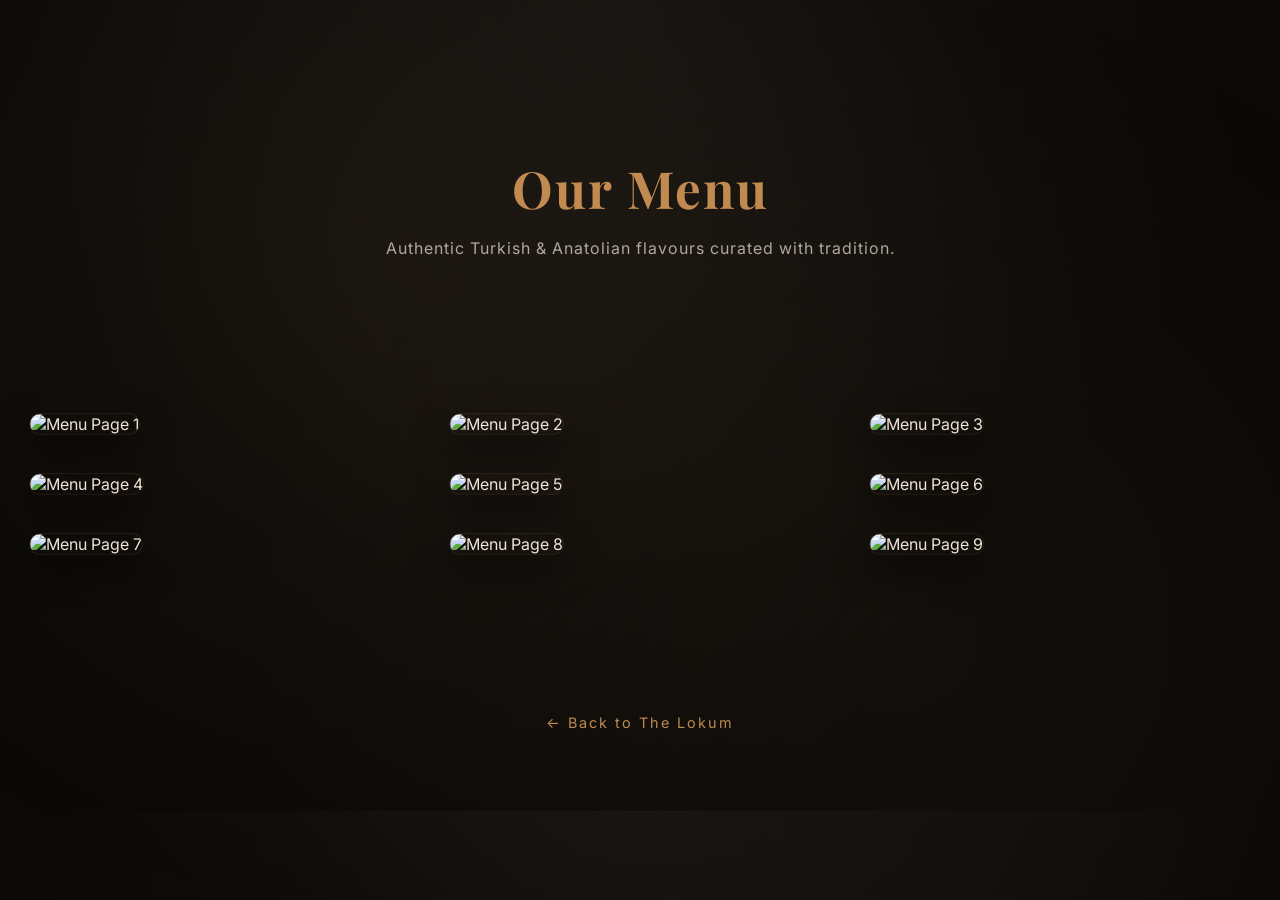
==== menu.html @ 037f8826 "Add files via upload" ====
<!DOCTYPE html>
<html lang="en">
<head>
<meta charset="UTF-8">
<meta name="viewport" content="width=device-width, initial-scale=1.0">
<title>Menu – The Lokum</title>

<link href="https://fonts.googleapis.com/css2?family=Playfair+Display:wght@500;700&family=Inter:wght@300;400;500&display=swap" rel="stylesheet">

<style>

body {
  margin: 0;
  font-family: 'Inter', sans-serif;
  background: radial-gradient(circle at top, #141210 0%, #0a0908 60%);
  color: #efe4d8;
  overflow-x: hidden;
}

/* Floating Background Texture */
.floating-bg {
  position: fixed;
  top: 0;
  left: 0;
  width: 100%;
  height: 100%;
  background: radial-gradient(circle at 30% 30%, rgba(192,138,80,0.08), transparent 60%),
              radial-gradient(circle at 70% 70%, rgba(192,138,80,0.05), transparent 60%);
  animation: floatBg 20s infinite alternate ease-in-out;
  z-index: -1;
}

@keyframes floatBg {
  from { transform: translateY(0px); }
  to { transform: translateY(-40px); }
}

/* Hero */
.menu-hero {
  text-align: center;
  padding: 120px 20px 60px;
}

.menu-hero h1 {
  font-family: 'Playfair Display', serif;
  font-size: 3.2rem;
  color: #c08a50;
  letter-spacing: 2px;
  margin-bottom: 10px;
}

.menu-hero p {
  color: rgba(239,228,216,0.7);
  letter-spacing: 1px;
}

/* Gallery */
.menu-gallery {
  max-width: 1300px;
  margin: 80px auto;
  padding: 0 30px;
  display: grid;
  grid-template-columns: repeat(3, 1fr);
  gap: 40px;
}

.menu-item {
  opacity: 0;
  transform: translateY(40px);
  transition: all 0.8s ease;
}

.menu-item.show {
  opacity: 1;
  transform: translateY(0);
}

.menu-item img {
  width: 100%;
  border-radius: 22px;
  box-shadow:
    0 15px 35px rgba(0,0,0,0.6),
    0 0 0 1px rgba(192,138,80,0.15);
  transition: all 0.5s ease;
  cursor: pointer;
}

.menu-item img:hover {
  transform: translateY(-10px) scale(1.04);
  box-shadow:
    0 30px 70px rgba(0,0,0,0.8),
    0 0 25px rgba(192,138,80,0.3);
}

/* Modal Viewer */
.modal {
  display: none;
  position: fixed;
  z-index: 999;
  padding-top: 60px;
  left: 0;
  top: 0;
  width: 100%;
  height: 100%;
  background-color: rgba(0,0,0,0.95);
}

.modal-content {
  margin: auto;
  display: block;
  max-width: 90%;
  max-height: 85vh;
  border-radius: 20px;
}

.close {
  position: absolute;
  top: 20px;
  right: 40px;
  color: #c08a50;
  font-size: 40px;
  cursor: pointer;
}

/* Back Button */
.back-btn {
  display: inline-block;
  margin: 80px 0;
  color: #c08a50;
  text-decoration: none;
  letter-spacing: 2px;
  font-size: 0.9rem;
  transition: 0.3s ease;
}

.back-btn:hover {
  letter-spacing: 4px;
  color: #fff;
}

/* Responsive */
@media (max-width: 1000px) {
  .menu-gallery {
    grid-template-columns: repeat(2, 1fr);
  }
}

@media (max-width: 600px) {
  .menu-gallery {
    grid-template-columns: 1fr;
  }

  .menu-hero h1 {
    font-size: 2.3rem;
  }
}

</style>
</head>

<body>

<div class="floating-bg"></div>

<div class="menu-hero">
  <h1>Our Menu</h1>
  <p>Authentic Turkish & Anatolian flavours curated with tradition.</p>
</div>

<div class="menu-gallery">

  <div class="menu-item"><img src="The Lokum Menu (2)/1.png" alt="Menu Page 1"></div>
  <div class="menu-item"><img src="The Lokum Menu (2)/2.png" alt="Menu Page 2"></div>
  <div class="menu-item"><img src="The Lokum Menu (2)/3.png" alt="Menu Page 3"></div>
  <div class="menu-item"><img src="The Lokum Menu (2)/4.png" alt="Menu Page 4"></div>
  <div class="menu-item"><img src="The Lokum Menu (2)/5.png" alt="Menu Page 5"></div>
  <div class="menu-item"><img src="The Lokum Menu (2)/6.png" alt="Menu Page 6"></div>
  <div class="menu-item"><img src="The Lokum Menu (2)/7.png" alt="Menu Page 7"></div>
  <div class="menu-item"><img src="The Lokum Menu (2)/8.png" alt="Menu Page 8"></div>
  <div class="menu-item"><img src="The Lokum Menu (2)/9.png" alt="Menu Page 9"></div>

</div>

<div style="text-align:center;">
  <a href="index.html" class="back-btn">← Back to The Lokum</a>
</div>

<!-- Modal -->
<div id="imageModal" class="modal">
  <span class="close">&times;</span>
  <img class="modal-content" id="modalImg">
</div>

<script>

// Fade in on scroll
const items = document.querySelectorAll('.menu-item');

const observer = new IntersectionObserver(entries => {
  entries.forEach(entry => {
    if (entry.isIntersecting) {
      entry.target.classList.add('show');
    }
  });
}, { threshold: 0.2 });

items.forEach(item => observer.observe(item));

// Image Modal Viewer
const modal = document.getElementById("imageModal");
const modalImg = document.getElementById("modalImg");
const closeBtn = document.querySelector(".close");

document.querySelectorAll(".menu-item img").forEach(img => {
  img.onclick = function() {
    modal.style.display = "block";
    modalImg.src = this.src;
  }
});

closeBtn.onclick = function() {
  modal.style.display = "none";
};

modal.onclick = function() {
  modal.style.display = "none";
};

</script>

</body>
</html>
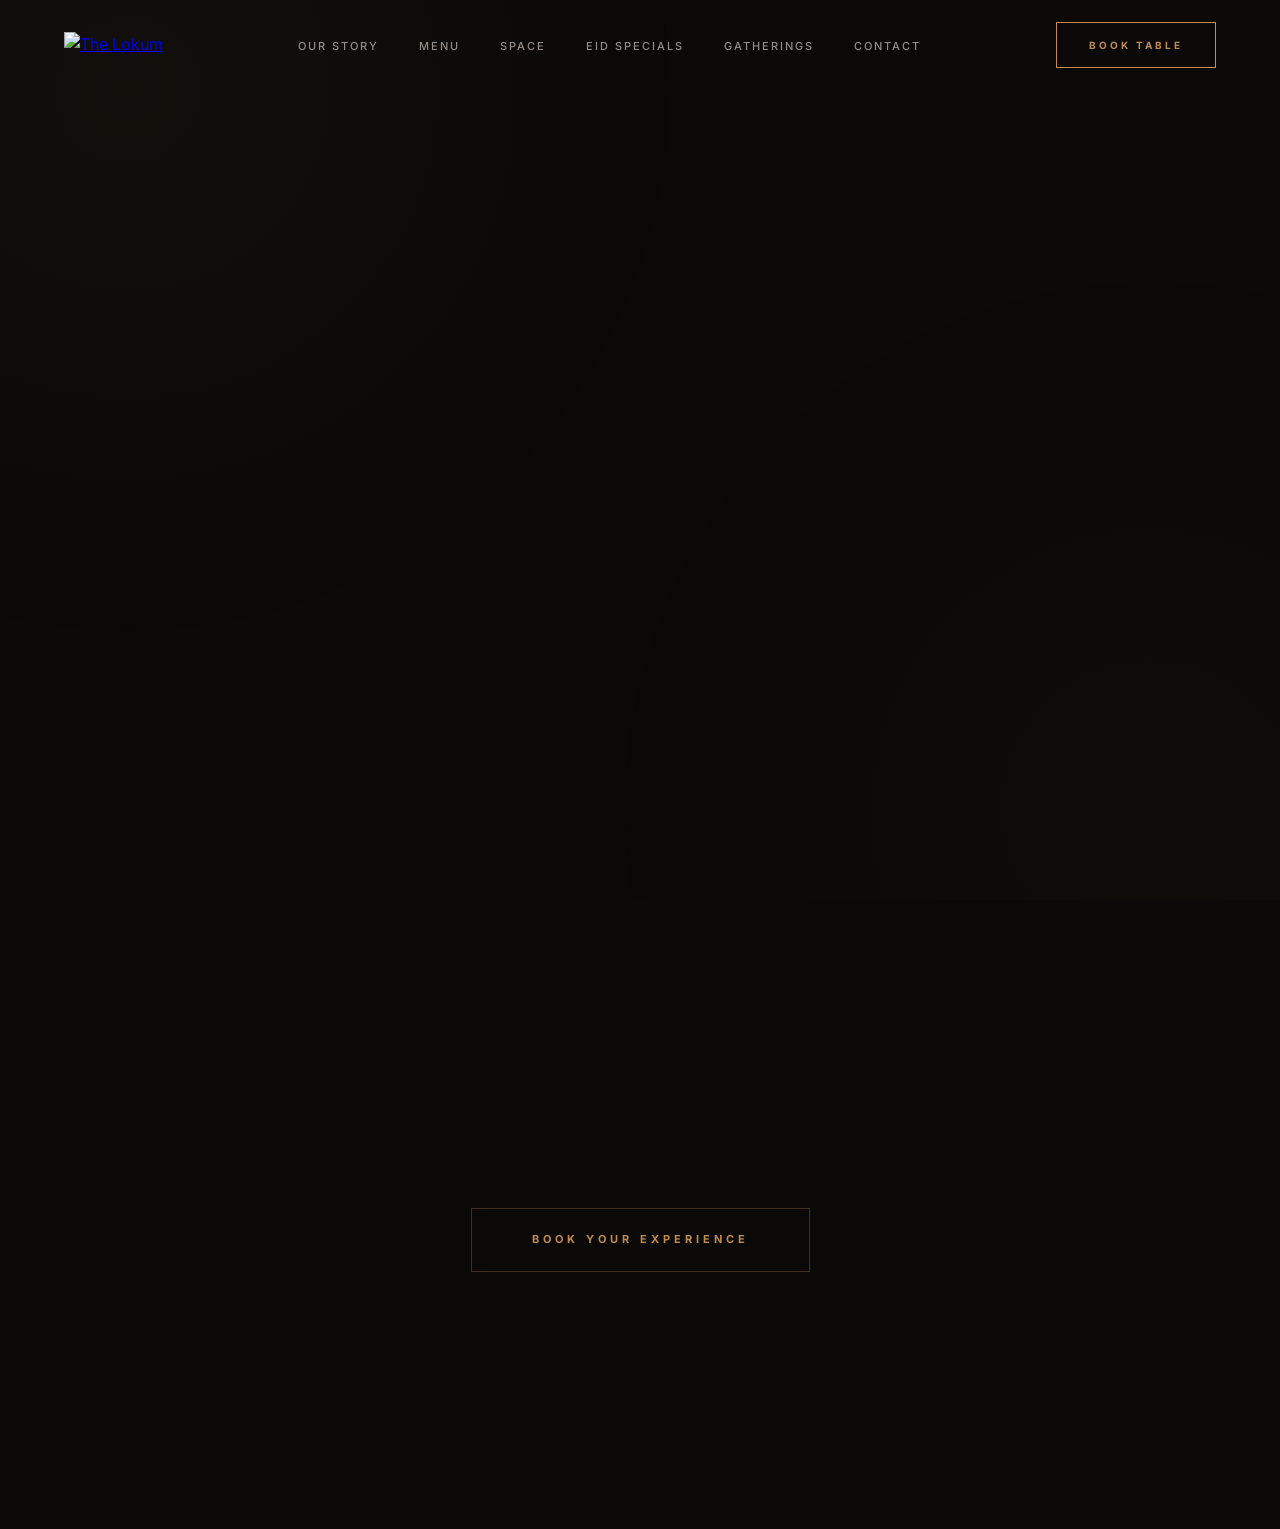
==== commit 341f5015: "Add files via upload" ====
--- a/menu.html
+++ b/menu.html
@@ -1,232 +1,473 @@
 <!DOCTYPE html>
 <html lang="en">
+
 <head>
-<meta charset="UTF-8">
-<meta name="viewport" content="width=device-width, initial-scale=1.0">
-<title>Menu – The Lokum</title>
-
-<link href="https://fonts.googleapis.com/css2?family=Playfair+Display:wght@500;700&family=Inter:wght@300;400;500&display=swap" rel="stylesheet">
-
-<style>
-
-body {
-  margin: 0;
-  font-family: 'Inter', sans-serif;
-  background: radial-gradient(circle at top, #141210 0%, #0a0908 60%);
-  color: #efe4d8;
-  overflow-x: hidden;
-}
-
-/* Floating Background Texture */
-.floating-bg {
-  position: fixed;
-  top: 0;
-  left: 0;
-  width: 100%;
-  height: 100%;
-  background: radial-gradient(circle at 30% 30%, rgba(192,138,80,0.08), transparent 60%),
-              radial-gradient(circle at 70% 70%, rgba(192,138,80,0.05), transparent 60%);
-  animation: floatBg 20s infinite alternate ease-in-out;
-  z-index: -1;
-}
-
-@keyframes floatBg {
-  from { transform: translateY(0px); }
-  to { transform: translateY(-40px); }
-}
-
-/* Hero */
-.menu-hero {
-  text-align: center;
-  padding: 120px 20px 60px;
-}
-
-.menu-hero h1 {
-  font-family: 'Playfair Display', serif;
-  font-size: 3.2rem;
-  color: #c08a50;
-  letter-spacing: 2px;
-  margin-bottom: 10px;
-}
-
-.menu-hero p {
-  color: rgba(239,228,216,0.7);
-  letter-spacing: 1px;
-}
-
-/* Gallery */
-.menu-gallery {
-  max-width: 1300px;
-  margin: 80px auto;
-  padding: 0 30px;
-  display: grid;
-  grid-template-columns: repeat(3, 1fr);
-  gap: 40px;
-}
-
-.menu-item {
-  opacity: 0;
-  transform: translateY(40px);
-  transition: all 0.8s ease;
-}
-
-.menu-item.show {
-  opacity: 1;
-  transform: translateY(0);
-}
-
-.menu-item img {
-  width: 100%;
-  border-radius: 22px;
-  box-shadow:
-    0 15px 35px rgba(0,0,0,0.6),
-    0 0 0 1px rgba(192,138,80,0.15);
-  transition: all 0.5s ease;
-  cursor: pointer;
-}
-
-.menu-item img:hover {
-  transform: translateY(-10px) scale(1.04);
-  box-shadow:
-    0 30px 70px rgba(0,0,0,0.8),
-    0 0 25px rgba(192,138,80,0.3);
-}
-
-/* Modal Viewer */
-.modal {
-  display: none;
-  position: fixed;
-  z-index: 999;
-  padding-top: 60px;
-  left: 0;
-  top: 0;
-  width: 100%;
-  height: 100%;
-  background-color: rgba(0,0,0,0.95);
-}
-
-.modal-content {
-  margin: auto;
-  display: block;
-  max-width: 90%;
-  max-height: 85vh;
-  border-radius: 20px;
-}
-
-.close {
-  position: absolute;
-  top: 20px;
-  right: 40px;
-  color: #c08a50;
-  font-size: 40px;
-  cursor: pointer;
-}
-
-/* Back Button */
-.back-btn {
-  display: inline-block;
-  margin: 80px 0;
-  color: #c08a50;
-  text-decoration: none;
-  letter-spacing: 2px;
-  font-size: 0.9rem;
-  transition: 0.3s ease;
-}
-
-.back-btn:hover {
-  letter-spacing: 4px;
-  color: #fff;
-}
-
-/* Responsive */
-@media (max-width: 1000px) {
-  .menu-gallery {
-    grid-template-columns: repeat(2, 1fr);
-  }
-}
-
-@media (max-width: 600px) {
-  .menu-gallery {
-    grid-template-columns: 1fr;
-  }
-
-  .menu-hero h1 {
-    font-size: 2.3rem;
-  }
-}
-
-</style>
+  <meta charset="UTF-8">
+  <meta name="viewport" content="width=device-width, initial-scale=1.0">
+  <title>Menu – The Lokum | Anatolia & Beyond</title>
+
+  <!-- Google Fonts -->
+  <link rel="preconnect" href="https://fonts.googleapis.com">
+  <link rel="preconnect" href="https://fonts.gstatic.com" crossorigin>
+  <link
+    href="https://fonts.googleapis.com/css2?family=Inter:wght@300;400;500;600&family=Playfair+Display:ital,wght@0,400;0,500;0,600;0,700;1,400&family=Montserrat:wght@400;500&family=Great+Vibes&display=swap"
+    rel="stylesheet">
+
+  <!-- Core CSS -->
+  <link rel="stylesheet" href="style.css">
+  <link rel="stylesheet" href="https://unpkg.com/aos@next/dist/aos.css" />
+
+  <!-- GSAP -->
+  <script src="https://unpkg.com/gsap@3/dist/gsap.min.js"></script>
+  <script src="https://unpkg.com/gsap@3/dist/ScrollTrigger.min.js"></script>
+
+  <style>
+    :root {
+      --gold-gradient: linear-gradient(135deg, #c08a50 0%, #8e6234 100%);
+      --glass-bg: rgba(255, 255, 255, 0.03);
+      --glass-border: rgba(255, 255, 255, 0.08);
+    }
+
+    body {
+      background: #0a0908;
+      color: #efe4d8;
+      overflow-x: hidden;
+    }
+
+    /* Cinematic Background */
+    .menu-bg-glow {
+      position: fixed;
+      top: 0;
+      left: 0;
+      width: 100%;
+      height: 100%;
+      background: radial-gradient(circle at 10% 10%, rgba(192, 138, 80, 0.05), transparent 40%),
+        radial-gradient(circle at 90% 90%, rgba(192, 138, 80, 0.03), transparent 40%);
+      z-index: -1;
+    }
+
+    /* Menu Hero */
+    .menu-page-hero {
+      height: 60vh;
+      min-height: 400px;
+      display: flex;
+      flex-direction: column;
+      justify-content: center;
+      align-items: center;
+      text-align: center;
+      position: relative;
+      padding: 0 5%;
+      margin-top: var(--nav-height);
+    }
+
+    .menu-page-hero::before {
+      content: '';
+      position: absolute;
+      inset: 0;
+      background: url('images/outside.jpg') center/cover no-repeat;
+      opacity: 0.15;
+      filter: grayscale(1) contrast(1.2);
+      z-index: -1;
+    }
+
+    .menu-page-hero::after {
+      content: '';
+      position: absolute;
+      bottom: 0;
+      left: 0;
+      width: 100%;
+      height: 150px;
+      background: linear-gradient(to top, #0a0908, transparent);
+      z-index: -1;
+    }
+
+    .hero-eyebrow {
+      font-size: 11px;
+      text-transform: uppercase;
+      letter-spacing: 5px;
+      color: #c08a50;
+      margin-bottom: 20px;
+      display: flex;
+      align-items: center;
+      gap: 15px;
+    }
+
+    .hero-eyebrow::before,
+    .hero-eyebrow::after {
+      content: '';
+      width: 30px;
+      height: 1px;
+      background: rgba(192, 138, 80, 0.3);
+    }
+
+    .hero-title-main {
+      font-family: 'Playfair Display', serif;
+      font-size: clamp(3rem, 8vw, 6rem);
+      line-height: 1;
+      margin-bottom: 30px;
+      font-style: italic;
+    }
+
+    .hero-title-main span {
+      display: block;
+      font-style: normal;
+      font-weight: 400;
+      font-size: 0.4em;
+      text-transform: uppercase;
+      letter-spacing: 12px;
+      opacity: 0.8;
+      margin-top: 10px;
+    }
+
+    /* Menu Gallery Enhancement */
+    .menu-container {
+      max-width: 1400px;
+      margin: 0 auto;
+      padding: 100px 5%;
+    }
+
+    .menu-page-grid {
+      display: grid;
+      grid-template-columns: repeat(2, 1fr);
+      gap: 60px;
+      perspective: 1000px;
+    }
+
+    .menu-page-item {
+      position: relative;
+      border-radius: 4px;
+      overflow: hidden;
+      background: var(--glass-bg);
+      border: 1px solid var(--glass-border);
+      transition: all 0.8s cubic-bezier(0.16, 1, 0.3, 1);
+      cursor: zoom-in;
+    }
+
+    .menu-page-item::after {
+      content: 'View Details';
+      position: absolute;
+      inset: 0;
+      background: rgba(10, 9, 8, 0.7);
+      display: flex;
+      align-items: center;
+      justify-content: center;
+      font-size: 10px;
+      text-transform: uppercase;
+      letter-spacing: 3px;
+      opacity: 0;
+      transition: all 0.4s ease;
+      backdrop-filter: blur(5px);
+    }
+
+    .menu-page-item:hover {
+      transform: translateY(-15px) rotateX(2deg);
+      border-color: rgba(192, 138, 80, 0.3);
+      box-shadow: 0 30px 60px rgba(0, 0, 0, 0.5);
+    }
+
+    .menu-page-item:hover::after {
+      opacity: 1;
+    }
+
+    .menu-page-item img {
+      width: 100%;
+      height: auto;
+      display: block;
+      transition: transform 1.2s cubic-bezier(0.16, 1, 0.3, 1);
+    }
+
+    .menu-page-item:hover img {
+      transform: scale(1.05);
+    }
+
+    /* Modal Styling High-End */
+    .menu-modal {
+      display: none;
+      position: fixed;
+      inset: 0;
+      background: rgba(10, 9, 8, 0.98);
+      z-index: 10000;
+      backdrop-filter: blur(20px);
+      cursor: zoom-out;
+      opacity: 0;
+      transition: opacity 0.4s ease;
+    }
+
+    .menu-modal.active {
+      display: flex;
+      opacity: 1;
+      align-items: center;
+      justify-content: center;
+    }
+
+    .modal-img-wrap {
+      max-width: 90%;
+      max-height: 90vh;
+      transform: scale(0.9);
+      transition: transform 0.6s cubic-bezier(0.16, 1, 0.3, 1);
+    }
+
+    .menu-modal.active .modal-img-wrap {
+      transform: scale(1);
+    }
+
+    .modal-img-wrap img {
+      width: auto;
+      height: auto;
+      max-width: 100%;
+      max-height: 90vh;
+      border-radius: 4px;
+      box-shadow: 0 40px 100px rgba(0, 0, 0, 0.7);
+    }
+
+    .modal-close {
+      position: absolute;
+      top: 40px;
+      right: 40px;
+      width: 40px;
+      height: 40px;
+      display: flex;
+      align-items: center;
+      justify-content: center;
+      cursor: pointer;
+      z-index: 10001;
+    }
+
+    .modal-close span {
+      position: absolute;
+      width: 30px;
+      height: 1px;
+      background: #efe4d8;
+      transition: all 0.3s ease;
+    }
+
+    .modal-close span:nth-child(1) {
+      transform: rotate(45deg);
+    }
+
+    .modal-close span:nth-child(2) {
+      transform: rotate(-45deg);
+    }
+
+    .modal-close:hover span {
+      background: #c08a50;
+      width: 40px;
+    }
+
+    /* Bottom Section */
+    .menu-footer-cta {
+      text-align: center;
+      padding: 100px 5% 150px;
+    }
+
+    .cta-button-luxe {
+      display: inline-block;
+      padding: 22px 60px;
+      border: 1px solid rgba(192, 138, 80, 0.3);
+      color: #c08a50;
+      text-decoration: none;
+      text-transform: uppercase;
+      font-size: 11px;
+      letter-spacing: 4px;
+      font-weight: 700;
+      position: relative;
+      transition: all 0.6s cubic-bezier(0.16, 1, 0.3, 1);
+      background: transparent;
+      overflow: hidden;
+    }
+
+    .cta-button-luxe::before {
+      content: '';
+      position: absolute;
+      inset: 0;
+      background: #c08a50;
+      transform: translateX(-101%);
+      transition: transform 0.6s cubic-bezier(0.16, 1, 0.3, 1);
+      z-index: -1;
+    }
+
+    .cta-button-luxe:hover {
+      color: #000;
+      border-color: #c08a50;
+      transform: translateY(-5px);
+      box-shadow: 0 20px 40px rgba(192, 138, 80, 0.15);
+    }
+
+    .cta-button-luxe:hover::before {
+      transform: translateX(0);
+    }
+
+    @media (max-width: 900px) {
+      .menu-page-grid {
+        grid-template-columns: 1fr;
+        gap: 30px;
+      }
+
+      .menu-page-hero {
+        height: 50vh;
+      }
+    }
+  </style>
 </head>
 
-<body>
-
-<div class="floating-bg"></div>
-
-<div class="menu-hero">
-  <h1>Our Menu</h1>
-  <p>Authentic Turkish & Anatolian flavours curated with tradition.</p>
-</div>
-
-<div class="menu-gallery">
-
-  <div class="menu-item"><img src="The Lokum Menu (2)/1.png" alt="Menu Page 1"></div>
-  <div class="menu-item"><img src="The Lokum Menu (2)/2.png" alt="Menu Page 2"></div>
-  <div class="menu-item"><img src="The Lokum Menu (2)/3.png" alt="Menu Page 3"></div>
-  <div class="menu-item"><img src="The Lokum Menu (2)/4.png" alt="Menu Page 4"></div>
-  <div class="menu-item"><img src="The Lokum Menu (2)/5.png" alt="Menu Page 5"></div>
-  <div class="menu-item"><img src="The Lokum Menu (2)/6.png" alt="Menu Page 6"></div>
-  <div class="menu-item"><img src="The Lokum Menu (2)/7.png" alt="Menu Page 7"></div>
-  <div class="menu-item"><img src="The Lokum Menu (2)/8.png" alt="Menu Page 8"></div>
-  <div class="menu-item"><img src="The Lokum Menu (2)/9.png" alt="Menu Page 9"></div>
-
-</div>
-
-<div style="text-align:center;">
-  <a href="index.html" class="back-btn">← Back to The Lokum</a>
-</div>
-
-<!-- Modal -->
-<div id="imageModal" class="modal">
-  <span class="close">&times;</span>
-  <img class="modal-content" id="modalImg">
-</div>
-
-<script>
-
-// Fade in on scroll
-const items = document.querySelectorAll('.menu-item');
-
-const observer = new IntersectionObserver(entries => {
-  entries.forEach(entry => {
-    if (entry.isIntersecting) {
-      entry.target.classList.add('show');
-    }
-  });
-}, { threshold: 0.2 });
-
-items.forEach(item => observer.observe(item));
-
-// Image Modal Viewer
-const modal = document.getElementById("imageModal");
-const modalImg = document.getElementById("modalImg");
-const closeBtn = document.querySelector(".close");
-
-document.querySelectorAll(".menu-item img").forEach(img => {
-  img.onclick = function() {
-    modal.style.display = "block";
-    modalImg.src = this.src;
-  }
-});
-
-closeBtn.onclick = function() {
-  modal.style.display = "none";
-};
-
-modal.onclick = function() {
-  modal.style.display = "none";
-};
-
-</script>
+<body class="menu-page">
+
+  <div class="menu-bg-glow"></div>
+
+  <!-- Shared Navbar -->
+  <nav class="navbar">
+    <div class="nav-inner">
+      <a href="index.html#hero" class="nav-logo">
+        <img src="images/logo-web.png" alt="The Lokum">
+      </a>
+
+      <ul class="nav-links-desktop">
+        <li><a href="index.html#about">Our Story</a></li>
+        <li><a href="menu.html" class="active">Menu</a></li>
+        <li><a href="index.html#gallery">Space</a></li>
+        <li><a href="index.html#eid-specials">Eid Specials</a></li>
+        <li><a href="index.html#majlis">Gatherings</a></li>
+        <li><a href="index.html#contact-info">Contact</a></li>
+      </ul>
+
+      <div class="nav-actions">
+        <a href="index.html#reserve" class="nav-reserve">Book Table</a>
+        <button class="nav-toggle" id="menuToggle" aria-label="Toggle Menu">
+          <div class="nav-toggle-inner">
+            <span class="menu-label">Menu</span>
+            <div class="ham-box">
+              <span class="ham-line line-top"></span>
+              <span class="ham-line line-bottom"></span>
+            </div>
+          </div>
+        </button>
+      </div>
+    </div>
+  </nav>
+
+  <!-- Shared Mobile Overlay -->
+  <div class="mobile-menu-overlay" id="mobileMenu">
+    <div class="mobile-links">
+      <a href="index.html#hero" class="mobile-link">Home</a>
+      <a href="index.html#about" class="mobile-link">Our Story</a>
+      <a href="index.html#eid-specials" class="mobile-link">Eid Specials</a>
+      <a href="index.html#majlis" class="mobile-link">Gatherings</a>
+      <a href="menu.html" class="mobile-link">The Menu</a>
+      <a href="index.html#gallery" class="mobile-link">Gallery</a>
+      <a href="index.html#reserve" class="mobile-link highlight">Reservations</a>
+    </div>
+    <div class="mobile-footer">
+      <div class="footer-logo">
+        <a href="index.html#hero" class="mobile-logo-link">
+          <img src="images/logo-footer.png" alt="Brand Logo" style="height: 40px;">
+        </a>
+      </div>
+      <div class="footer-divider"></div>
+      <span class="location-text">Bengaluru, India</span>
+      <div class="mobile-socials">
+        <a href="https://www.instagram.com/the_lokum_restaurant/" class="social-lite">Instagram</a>
+        <a href="https://wa.me/917204616662" class="social-lite">WhatsApp</a>
+      </div>
+    </div>
+  </div>
+
+  <header class="menu-page-hero" data-aos="fade">
+    <span class="hero-eyebrow">The Culinary Edit</span>
+    <h1 class="hero-title-main">Artisanale<span>Menu Selection</span></h1>
+    <p class="hero-desc">Explore the tapestry of Anatolian flavors, from charcoal-grilled meats to heritage sweets.</p>
+  </header>
+
+  <main class="menu-container">
+    <div class="menu-page-grid">
+      <!-- Pages -->
+      <div class="menu-page-item" data-aos="fade-up" data-aos-delay="100">
+        <img src="The Lokum Menu (2)/1.png" alt="Menu Page 1">
+      </div>
+      <div class="menu-page-item" data-aos="fade-up" data-aos-delay="200">
+        <img src="The Lokum Menu (2)/2.png" alt="Menu Page 2">
+      </div>
+      <div class="menu-page-item" data-aos="fade-up" data-aos-delay="300">
+        <img src="The Lokum Menu (2)/3.png" alt="Menu Page 3">
+      </div>
+      <div class="menu-page-item" data-aos="fade-up" data-aos-delay="400">
+        <img src="The Lokum Menu (2)/4.png" alt="Menu Page 4">
+      </div>
+      <div class="menu-page-item" data-aos="fade-up" data-aos-delay="100">
+        <img src="The Lokum Menu (2)/5.png" alt="Menu Page 5">
+      </div>
+      <div class="menu-page-item" data-aos="fade-up" data-aos-delay="200">
+        <img src="The Lokum Menu (2)/6.png" alt="Menu Page 6">
+      </div>
+      <div class="menu-page-item" data-aos="fade-up" data-aos-delay="300">
+        <img src="The Lokum Menu (2)/7.png" alt="Menu Page 7">
+      </div>
+      <div class="menu-page-item" data-aos="fade-up" data-aos-delay="400">
+        <img src="The Lokum Menu (2)/8.png" alt="Menu Page 8">
+      </div>
+      <div class="menu-page-item" data-aos="fade-up" data-aos-delay="100">
+        <img src="The Lokum Menu (2)/9.png" alt="Menu Page 9">
+      </div>
+    </div>
+
+    <section class="menu-footer-cta">
+      <a href="index.html#reserve" class="cta-button-luxe">Book Your Experience</a>
+    </section>
+  </main>
+
+  <!-- Modal -->
+  <div class="menu-modal" id="menuModal">
+    <div class="modal-close">
+      <span></span><span></span>
+    </div>
+    <div class="modal-img-wrap">
+      <img src="" id="modalLargeImg" alt="Enlarged Menu">
+    </div>
+  </div>
+
+  <!-- Shared Scripts -->
+  <script src="https://unpkg.com/aos@next/dist/aos.js"></script>
+  <script src="script.js" defer></script>
+
+  <script>
+
+    // Modal Logic
+    const modal = document.getElementById('menuModal');
+    const modalImg = document.getElementById('modalLargeImg');
+    const items = document.querySelectorAll('.menu-page-item');
+    const closeBtn = document.querySelector('.modal-close');
+
+    items.forEach(item => {
+      item.addEventListener('click', () => {
+        const imgSrc = item.querySelector('img').src;
+        modalImg.src = imgSrc;
+        modal.classList.add('active');
+        document.body.style.overflow = 'hidden';
+      });
+    });
+
+    const closeModal = () => {
+      modal.classList.remove('active');
+      document.body.style.overflow = '';
+      setTimeout(() => {
+        modalImg.src = '';
+      }, 400);
+    };
+
+    closeBtn.addEventListener('click', closeModal);
+    modal.addEventListener('click', (e) => {
+      if (e.target === modal || e.target.classList.contains('modal-img-wrap')) {
+        closeModal();
+      }
+    });
+
+    // Close on Escape
+    document.addEventListener('keydown', (e) => {
+      if (e.key === 'Escape' && modal.classList.contains('active')) {
+        closeModal();
+      }
+    });
+  </script>
 
 </body>
+
 </html>
--- a/style.css
+++ b/style.css
@@ -0,0 +1,5586 @@
+ html,
+ body {
+   width: 100%;
+   overflow-x: hidden;
+ }
+
+ /* Ensure the body can actually scroll */
+ html,
+ body {
+   height: auto;
+   min-height: 100%;
+   overflow-x: hidden;
+   /* Recommended to prevent GSAP horizontal shifts */
+ }
+
+ :root {
+   --bg: #0a0908;
+   --text: #efe4d8;
+   --text-dim: rgba(239, 228, 216, 0.6);
+   --accent: #c08a50;
+   /* Bronze/Gold */
+   --border-soft: rgba(239, 228, 216, 0.1);
+   --nav-height: 90px;
+   --font-serif: 'Playfair Display', serif;
+   --font-sans: 'Inter', sans-serif;
+ }
+
+ * {
+   margin: 0;
+   padding: 0;
+   box-sizing: border-box;
+ }
+
+ html {
+   scroll-behavior: smooth;
+ }
+
+ body {
+   font-family: var(--font-sans);
+   background: var(--bg);
+   color: var(--text);
+   overflow-x: hidden;
+   line-height: 1.6;
+ }
+
+ /* ================= UTILITIES ================= */
+ .container {
+   max-width: 1400px;
+   margin: 0 auto;
+   padding: 0 5%;
+ }
+
+ .container-narrow {
+   max-width: 800px;
+   margin: 0 auto;
+   padding: 0 5%;
+   text-align: center;
+ }
+
+ .section-padding {
+   padding: 120px 0;
+ }
+
+ /* ================= NAVBAR ================= */
+ .navbar {
+   position: fixed;
+   top: 0;
+   left: 0;
+   width: 100%;
+   height: var(--nav-height);
+   display: flex;
+   align-items: center;
+   z-index: 9999;
+   /* Higher focus for navigation */
+   transition: all 0.5s cubic-bezier(0.16, 1, 0.3, 1);
+   background: transparent;
+ }
+
+ .navbar.scrolled {
+   height: 70px;
+   background: rgba(10, 9, 8, 0.85);
+   backdrop-filter: blur(20px);
+   -webkit-backdrop-filter: blur(20px);
+   border-bottom: 1px solid var(--border-soft);
+ }
+
+ body.light-mode .navbar.scrolled {
+   background: rgba(255, 255, 255, 0.85);
+ }
+
+
+ .nav-inner {
+   width: 100%;
+   max-width: 1400px;
+   margin: 0 auto;
+   padding: 0 5%;
+   display: flex;
+   justify-content: space-between;
+   align-items: center;
+ }
+
+ .nav-logo img {
+   height: 55px;
+   object-fit: contain;
+   transition: all 0.4s cubic-bezier(0.16, 1, 0.3, 1);
+ }
+
+ body.light-mode .nav-logo img {
+   filter: invert(1) brightness(0.2);
+   /* Invert white/gold to dark */
+ }
+
+ /* Desktop Links */
+ .nav-links-desktop {
+   display: flex;
+   list-style: none;
+   gap: 40px;
+ }
+
+ .nav-links-desktop a {
+   text-decoration: none;
+   color: var(--text-dim);
+   font-size: 11px;
+   text-transform: uppercase;
+   letter-spacing: 2px;
+   font-weight: 500;
+   transition: 0.3s;
+   position: relative;
+ }
+
+ .nav-links-desktop a:hover {
+   color: var(--text);
+ }
+
+ .nav-links-desktop a::after {
+   content: '';
+   position: absolute;
+   bottom: -5px;
+   left: 50%;
+   transform: translateX(-50%);
+   width: 4px;
+   height: 4px;
+   background: var(--accent);
+   border-radius: 50%;
+   opacity: 0;
+   transition: 0.3s;
+ }
+
+ .nav-links-desktop a:hover::after {
+   opacity: 1;
+ }
+
+ .nav-actions {
+   display: flex;
+   align-items: center;
+   gap: 30px;
+ }
+
+ /* Reserve Button */
+ /* Next-Level Reserve Button */
+ .nav-reserve {
+   position: relative;
+   display: inline-block;
+   padding: 14px 32px;
+   /* Slightly taller/wider for better "breathability" */
+   border: 1px solid var(--accent);
+   color: var(--accent);
+   text-decoration: none;
+   font-size: 10px;
+   /* Smaller font + higher tracking = Luxury feel */
+   font-weight: 700;
+   letter-spacing: 3px;
+   text-transform: uppercase;
+   overflow: hidden;
+   /* Important for the slide effect */
+   transition: all 0.5s cubic-bezier(0.19, 1, 0.22, 1);
+   /* Professional "Snap" timing */
+   background: transparent;
+   z-index: 1;
+ }
+
+ /* The Background Slide Effect */
+ .nav-reserve::before {
+   content: '';
+   position: absolute;
+   top: 0;
+   left: -100%;
+   /* Start off-screen */
+   width: 100%;
+   height: 100%;
+   background: var(--accent);
+   transition: all 0.5s cubic-bezier(0.19, 1, 0.22, 1);
+   z-index: -1;
+ }
+
+ /* The Shimmer/Flash Effect */
+ .nav-reserve::after {
+   content: '';
+   position: absolute;
+   top: 0;
+   left: -100%;
+   width: 50%;
+   height: 100%;
+   background: linear-gradient(90deg,
+       transparent,
+       rgba(255, 255, 255, 0.4),
+       transparent);
+   transform: skewX(-25deg);
+   transition: none;
+ }
+
+ /* Hover States */
+ .nav-reserve:hover {
+   color: #000;
+   /* Contrast against the accent background */
+   letter-spacing: 4px;
+   /* Subtle expansion on hover */
+   box-shadow: 0 10px 30px rgba(192, 138, 80, 0.2);
+   transform: translateY(-2px);
+   /* Lifts the button slightly */
+ }
+
+ .nav-reserve:hover::before {
+   left: 0;
+   /* Background slides in from left */
+ }
+
+ .nav-reserve:hover::after {
+   left: 150%;
+   /* Flash sweeps across the button */
+   transition: all 0.8s ease;
+ }
+
+ /* Active/Click State */
+ .nav-reserve:active {
+   transform: translateY(1px);
+   box-shadow: 0 5px 15px rgba(192, 138, 80, 0.1);
+ }
+
+ /* ================= PREMIUM NAVIGATION SYSTEM ================= */
+ .nav-toggle {
+   display: none;
+   /* Desktop hidden */
+   position: relative;
+   width: 60px;
+   height: 60px;
+   background: none;
+   border: none;
+   cursor: pointer;
+   z-index: 20002;
+   /* Must be top of everything */
+   transition: all 0.5s cubic-bezier(0.19, 1, 0.22, 1);
+   align-items: center;
+   justify-content: center;
+ }
+
+
+ .nav-toggle-inner {
+   position: relative;
+   display: flex;
+   align-items: center;
+   gap: 12px;
+ }
+
+ .menu-label {
+   font-size: 10px;
+   letter-spacing: 3px;
+   color: var(--accent);
+   font-weight: 700;
+   text-transform: uppercase;
+   transition: all 0.4s ease;
+ }
+
+ .ham-box {
+   width: 24px;
+   height: 12px;
+   display: flex;
+   flex-direction: column;
+   justify-content: space-between;
+   align-items: flex-end;
+ }
+
+ .ham-line {
+   height: 1.2px;
+   background: var(--accent);
+   transition: all 0.7s cubic-bezier(0.19, 1, 0.22, 1);
+ }
+
+ .line-top {
+   width: 22px;
+ }
+
+ .line-bottom {
+   width: 12px;
+ }
+
+ /* Active Morphs into an X */
+ .nav-toggle.active .line-top {
+   transform: translateY(4.4px) rotate(45deg);
+   background: #fff;
+   width: 22px;
+ }
+
+ .nav-toggle.active .line-bottom {
+   transform: translateY(-4.4px) rotate(-45deg);
+   width: 22px;
+   background: #fff;
+ }
+
+ .nav-toggle.active .menu-label {
+   opacity: 0;
+   transform: translateX(15px);
+ }
+
+
+ /* ================= MOBILE OVERLAY (AESTHETIC) ================= */
+ .mobile-menu-overlay {
+   position: fixed;
+   inset: 0;
+   background: #0a0908;
+   z-index: 20000;
+   display: flex;
+   flex-direction: column;
+   justify-content: flex-start;
+   align-items: center;
+   padding: 120px 40px 60px;
+   overflow-y: auto;
+   visibility: hidden;
+   opacity: 0;
+   transition: all 0.7s cubic-bezier(0.19, 1, 0.22, 1);
+ }
+
+ .mobile-menu-overlay::before {
+   content: 'LOKUM';
+   position: absolute;
+   top: 50%;
+   left: 50%;
+   transform: translate(-50%, -50%);
+   font-family: 'Playfair Display', serif;
+   font-size: 30vw;
+   font-weight: 900;
+   color: #fff;
+   opacity: 0.03;
+   pointer-events: none;
+   white-space: nowrap;
+   letter-spacing: -2vw;
+ }
+
+ .mobile-menu-overlay.active {
+   visibility: visible;
+   opacity: 1;
+ }
+
+ .mobile-links {
+   display: flex;
+   flex-direction: column;
+   align-items: center;
+   gap: 30px;
+   position: relative;
+   z-index: 2;
+ }
+
+ .mobile-link {
+   font-family: 'Playfair Display', serif;
+   font-size: 1.8rem;
+   color: rgba(255, 255, 255, 0.4);
+   text-decoration: none;
+   text-transform: uppercase;
+   letter-spacing: 5px;
+   position: relative;
+   transition: all 0.6s cubic-bezier(0.19, 1, 0.22, 1);
+   opacity: 0;
+   transform: translateY(30px) scale(0.9);
+ }
+
+ .mobile-menu-overlay.active .mobile-link {
+   opacity: 1;
+   transform: translateY(0) scale(1);
+ }
+
+ /* Dynamic Stagger */
+ .mobile-menu-overlay.active .mobile-link:nth-child(1) {
+   transition-delay: 0.1s;
+ }
+
+ .mobile-menu-overlay.active .mobile-link:nth-child(2) {
+   transition-delay: 0.2s;
+ }
+
+ .mobile-menu-overlay.active .mobile-link:nth-child(3) {
+   transition-delay: 0.3s;
+ }
+
+ .mobile-menu-overlay.active .mobile-link:nth-child(4) {
+   transition-delay: 0.4s;
+ }
+
+ .mobile-menu-overlay.active .mobile-link:nth-child(5) {
+   transition-delay: 0.5s;
+ }
+
+ .mobile-menu-overlay.active .mobile-link:nth-child(6) {
+   transition-delay: 0.6s;
+ }
+
+ .mobile-menu-overlay.active .mobile-link:nth-child(7) {
+   transition-delay: 0.7s;
+ }
+
+ .mobile-link:hover {
+   color: #fff;
+   letter-spacing: 12px;
+ }
+
+ .mobile-link.highlight {
+   font-family: var(--font-sans);
+   font-size: 0.75rem;
+   font-weight: 700;
+   color: #c5a059;
+   background: rgba(197, 160, 89, 0.05);
+   border: 1px solid rgba(197, 160, 89, 0.2);
+   padding: 15px 40px;
+   border-radius: 100px;
+   margin-top: 20px;
+   letter-spacing: 3px;
+ }
+
+ .mobile-link.highlight:hover {
+   background: #c5a059;
+   color: #000;
+   letter-spacing: 5px;
+ }
+
+ /* Mobile Footer Extras */
+ .mobile-logo-link img {
+   height: 45px;
+   filter: brightness(0) invert(1);
+   opacity: 0.8;
+ }
+
+ body.light-mode .mobile-logo-link img {
+   filter: invert(0) brightness(0.2);
+ }
+
+ .mobile-footer {
+   display: flex;
+   flex-direction: column;
+   align-items: center;
+   gap: 20px;
+   margin-top: auto;
+   padding-top: 60px;
+   opacity: 0;
+   transform: translateY(20px);
+   transition: all 0.8s ease forwards 0.8s;
+ }
+
+ .mobile-menu-overlay.active .mobile-footer {
+   opacity: 1;
+   transform: translateY(0);
+ }
+
+ .footer-divider {
+   width: 30px;
+   height: 1px;
+   background: rgba(255, 255, 255, 0.15);
+ }
+
+ .location-text {
+   font-size: 0.65rem;
+   letter-spacing: 3px;
+   text-transform: uppercase;
+   color: rgba(255, 255, 255, 0.3);
+ }
+
+ .mobile-socials {
+   display: flex;
+   gap: 30px;
+ }
+
+ .social-lite {
+   font-size: 0.7rem;
+   text-decoration: none;
+   color: #c5a059;
+   letter-spacing: 2px;
+   text-transform: uppercase;
+ }
+
+ /* --- LIGHT MODE MOBILE SEARCH OVERRIDES --- */
+ body.light-mode .mobile-menu-overlay {
+   background: #fdfcf9;
+ }
+
+ body.light-mode .mobile-menu-overlay::before {
+   color: #000;
+   opacity: 0.03;
+ }
+
+ body.light-mode .mobile-link {
+   color: rgba(0, 0, 0, 0.3);
+ }
+
+ body.light-mode .mobile-link:hover {
+   color: #000;
+ }
+
+ body.light-mode .location-text {
+   color: rgba(0, 0, 0, 0.3);
+ }
+
+ body.light-mode .nav-toggle.active .line-top,
+ body.light-mode .nav-toggle.active .line-bottom {
+   background: #111;
+ }
+
+
+ /* ================= HERO SECTION ================= */
+ .hero {
+   height: 100vh;
+   display: flex;
+   align-items: center;
+   justify-content: center;
+   text-align: center;
+   position: relative;
+ }
+
+ .hero-subtitle {
+   font-size: 12px;
+   letter-spacing: 5px;
+   text-transform: uppercase;
+   color: var(--accent);
+ }
+
+ .hero-title {
+   font-family: var(--font-serif);
+   font-size: 4rem;
+   color: #fff;
+   font-weight: 400;
+   letter-spacing: 2px;
+ }
+
+ .hero-divider {
+   width: 60px;
+   height: 1px;
+   background: rgba(255, 255, 255, 0.3);
+   margin: 30px auto;
+ }
+
+ .hero-desc {
+   font-size: 14px;
+   letter-spacing: 3px;
+   text-transform: uppercase;
+   color: #fff;
+ }
+
+ .scroll-indicator {
+   position: absolute;
+   bottom: 50px;
+   left: 50%;
+   transform: translateX(-50%);
+   display: flex;
+   flex-direction: column;
+   align-items: center;
+   gap: 15px;
+   opacity: 0.6;
+ }
+
+ .scroll-text {
+   font-size: 9px;
+   letter-spacing: 3px;
+   text-transform: uppercase;
+ }
+
+ .scroll-line {
+   width: 1px;
+   height: 60px;
+   background: linear-gradient(to bottom, #fff, transparent);
+ }
+
+ /* ================= HERO ================= */
+
+
+ :root {
+   --primary-white: #ffffff;
+   --accent-gold: #d4af37;
+   /* Optional brand color */
+   --transition-slow: 1.2s cubic-bezier(0.22, 1, 0.36, 1);
+ }
+
+ /* ================= HERO ================= */
+ .hero {
+   position: relative;
+   height: 100vh;
+   width: 100%;
+   overflow: hidden;
+   display: flex;
+   align-items: center;
+   justify-content: center;
+   background: #000;
+   /* Fallback */
+ }
+
+ /* Video Container with Zoom */
+ .video-container {
+   position: absolute;
+   inset: 0;
+   overflow: hidden;
+ }
+
+ .hero-video {
+   width: 100%;
+   height: 100%;
+   object-fit: cover;
+   transform: scale(1.05);
+   /* Slight initial zoom to prevent edges */
+   animation: cinematicZoom 20s ease-in-out infinite alternate;
+ }
+
+ /* Sophisticated Overlay */
+ .hero-overlay {
+   position: absolute;
+   inset: 0;
+   background: radial-gradient(circle, rgba(0, 0, 0, 0.2) 0%, rgba(0, 0, 0, 0.8) 100%);
+   z-index: 1;
+ }
+
+ /* Typography & Content */
+ .hero-content {
+   position: relative;
+   z-index: 10;
+   text-align: center;
+   color: var(--primary-white);
+   padding: 0 20px;
+ }
+
+ .hero-logo {
+   max-width: 180px;
+   height: auto;
+   margin-bottom: 2rem;
+   filter: drop-shadow(0 4px 10px rgba(0, 0, 0, 0.3));
+   animation: fadeInDown 1.5s ease forwards;
+ }
+
+ .hero-subtitle {
+   display: block;
+   font-family: 'Montserrat', sans-serif;
+   text-transform: uppercase;
+   letter-spacing: 6px;
+   font-size: 0.9rem;
+   margin-bottom: 1rem;
+   opacity: 0;
+   animation: fadeInUp 1s ease forwards 0.5s;
+ }
+
+ .hero-title {
+   font-family: 'Playfair Display', serif;
+   /* Or your preferred elegant font */
+   font-size: clamp(3rem, 10vw, 6rem);
+   font-weight: 300;
+   line-height: 1;
+   margin-bottom: 1.5rem;
+   letter-spacing: -1px;
+   opacity: 0;
+   animation: fadeInUp 1s ease forwards 0.8s;
+ }
+
+ .hero-divider {
+   width: 60px;
+   height: 2px;
+   background: var(--primary-white);
+   margin: 0 auto 1.5rem;
+   transform: scaleX(0);
+   animation: scaleIn 1s ease forwards 1.2s;
+ }
+
+ .hero-desc {
+   font-size: 1.2rem;
+   font-weight: 300;
+   letter-spacing: 4px;
+   text-transform: uppercase;
+   opacity: 0;
+   animation: fadeInUp 1s ease forwards 1.5s;
+ }
+
+ /* Scroll Indicator */
+ .scroll-indicator {
+   position: absolute;
+   bottom: 30px;
+   text-decoration: none;
+   color: var(--primary-white);
+   z-index: 10;
+   display: flex;
+   flex-direction: column;
+   align-items: center;
+   gap: 10px;
+   transition: opacity 0.3s ease;
+ }
+
+ .scroll-text {
+   font-size: 0.7rem;
+   text-transform: uppercase;
+   letter-spacing: 3px;
+ }
+
+ .scroll-line-container {
+   width: 1px;
+   height: 50px;
+   background: rgba(255, 255, 255, 0.2);
+   position: relative;
+   overflow: hidden;
+ }
+
+ .scroll-line {
+   width: 100%;
+   height: 100%;
+   background: var(--primary-white);
+   animation: scrollAnim 2s infinite;
+ }
+
+ .video-container {
+   position: absolute;
+   top: 0;
+   left: 0;
+   width: 100%;
+   height: 100%;
+   overflow: hidden;
+   background: #000;
+   /* Keeps screen black while video loads */
+ }
+
+ .hero-video {
+   width: 100%;
+   height: 100%;
+   /* This is the magic property for quality */
+   object-fit: cover;
+   /* Center the video regardless of screen width */
+   object-position: center center;
+   /* Hardware acceleration to prevent 'jitter' on laptops */
+   transform: translateZ(0);
+   backface-visibility: hidden;
+   filter: brightness(0.9);
+   /* Makes the text pop more */
+ }
+
+ .hero-overlay {
+   position: absolute;
+   inset: 0;
+   z-index: 1;
+   /* Dark gradient + Subtle grain to hide low quality */
+   background:
+     linear-gradient(rgba(0, 0, 0, 0.3), rgba(0, 0, 0, 0.7)),
+     url('https://grainy-gradients.vercel.app/noise.svg');
+   opacity: 0.8;
+   pointer-events: none;
+ }
+
+ @media (min-width: 1024px) and (max-width: 1440px) {
+   .hero-content {
+     transform: scale(0.9);
+     /* Scales UI down slightly for laptop screens */
+   }
+
+   .hero-title {
+     font-size: 5rem;
+     /* Prevents text from being 'too big' for the video background */
+   }
+ }
+
+ /* ================= ANIMATIONS ================= */
+ @keyframes cinematicZoom {
+   from {
+     transform: scale(1.05);
+   }
+
+   to {
+     transform: scale(1.2);
+   }
+ }
+
+ @keyframes fadeInUp {
+   from {
+     opacity: 0;
+     transform: translateY(30px);
+   }
+
+   to {
+     opacity: 1;
+     transform: translateY(0);
+   }
+ }
+
+ @keyframes fadeInDown {
+   from {
+     opacity: 0;
+     transform: translateY(-20px);
+   }
+
+   to {
+     opacity: 1;
+     transform: translateY(0);
+   }
+ }
+
+ @keyframes scaleIn {
+   to {
+     transform: scaleX(1);
+   }
+ }
+
+ @keyframes scrollAnim {
+   0% {
+     transform: translateY(-100%);
+   }
+
+   50% {
+     transform: translateY(0);
+   }
+
+   100% {
+     transform: translateY(100%);
+   }
+ }
+
+ /* Responsive Fixes */
+ @media (max-width: 768px) {
+   .hero-video {
+     width: auto;
+     height: 100vh;
+   }
+
+   /* Prevents squishing on mobile */
+   .hero-logo {
+     max-width: 140px;
+   }
+
+   .hero-title {
+     font-size: 3.5rem;
+   }
+ }
+
+ /* ================= SECTIONS & TYPOGRAPHY ================= */
+ .section-tag {
+   display: block;
+   font-size: 10px;
+   letter-spacing: 4px;
+   text-transform: uppercase;
+   color: var(--accent);
+   margin-bottom: 15px;
+   font-weight: 700;
+ }
+
+ .section-heading {
+   font-family: var(--font-serif);
+   font-size: 3rem;
+   margin-bottom: 20px;
+   color: #fff;
+   font-weight: 400;
+ }
+
+ .section-text {
+   color: var(--text-dim);
+   font-size: 1.3rem;
+   max-width: 600px;
+   margin: 0 auto 40px;
+   font-family: Georgia, 'Times New Roman', Times, serif
+ }
+
+ /* Dark Section Alternates */
+ .section-dark {
+   background: #050504;
+   padding: 120px 0;
+   text-align: center;
+ }
+
+ .section-heading-light {
+   font-family: var(--font-serif);
+   font-size: 2.5rem;
+   color: var(--accent);
+   margin-bottom: 20px;
+ }
+
+ .section-text-light {
+   color: #888;
+ }
+
+ .btn-outline {
+   display: inline-block;
+   padding: 15px 40px;
+   border: 1px solid rgba(255, 255, 255, 0.2);
+   color: #fff;
+   text-decoration: none;
+   text-transform: uppercase;
+   font-size: 11px;
+   letter-spacing: 2px;
+   transition: 0.4s;
+ }
+
+ .btn-outline:hover {
+   border-color: var(--accent);
+   background: rgba(192, 138, 80, 0.1);
+ }
+
+ /* ================= GALLERY ================= */
+ .header-flex {
+   display: flex;
+   align-items: baseline;
+   gap: 30px;
+   margin-bottom: 60px;
+ }
+
+ .line-deco {
+   flex: 1;
+   height: 1px;
+   background: rgba(255, 255, 255, 0.1);
+ }
+
+ .gallery-grid {
+   display: grid;
+   grid-template-columns: repeat(auto-fit, minmax(300px, 1fr));
+   gap: 20px;
+ }
+
+ .gallery-item img {
+   width: 100%;
+   height: 400px;
+   object-fit: cover;
+   transition: 0.6s ease;
+ }
+
+ .gallery-item img:hover {
+   filter: grayscale(0%) contrast(1);
+   transform: scale(1.02);
+ }
+
+ /* ================= ULTRA SMOOTH GALLERY ================= */
+ /* ================= GALLERY WRAPPER ================= */
+ .gallery-wrapper {
+   overflow-x: auto;
+   overflow-y: hidden;
+   padding: 50px 6%;
+   perspective: 1400px;
+   scroll-behavior: smooth;
+   cursor: grab;
+ }
+
+ .gallery-wrapper::-webkit-scrollbar {
+   display: none;
+ }
+
+ /* ================= TRACK ================= */
+ .gallery-track {
+   display: flex;
+   gap: clamp(20px, 4vw, 44px);
+   align-items: center;
+ }
+
+ /* ================= GALLERY ENHANCEMENTS ================= */
+ .gallery-header {
+   text-align: center;
+   margin-bottom: 60px;
+ }
+
+ .gallery-subtitle {
+   color: var(--text-dim);
+   font-size: 1.1rem;
+   max-width: 600px;
+   margin: 20px auto 0;
+   font-family: var(--font-sans);
+   line-height: 1.6;
+ }
+
+ .gallery-item {
+   position: relative;
+   flex: 0 0 clamp(260px, 36vw, 440px);
+   height: clamp(320px, 46vw, 560px);
+   border-radius: 16px;
+   overflow: hidden;
+   transform-style: preserve-3d;
+   will-change: transform;
+   transition: transform 0.7s cubic-bezier(0.16, 1, 0.3, 1), box-shadow 0.7s cubic-bezier(0.16, 1, 0.3, 1);
+ }
+
+ .gallery-caption {
+   position: absolute;
+   bottom: 0;
+   left: 0;
+   width: 100%;
+   padding: 30px;
+   background: linear-gradient(to top, rgba(0, 0, 0, 0.8) 0%, transparent 100%);
+   color: #fff;
+   font-family: var(--font-serif);
+   font-size: 1.2rem;
+   letter-spacing: 1px;
+   opacity: 0;
+   transform: translateY(20px);
+   transition: all 0.6s cubic-bezier(0.16, 1, 0.3, 1);
+   pointer-events: none;
+ }
+
+ .gallery-item:hover .gallery-caption {
+   opacity: 1;
+   transform: translateY(0);
+ }
+
+ /* Premium Typography for Headers */
+ .section-tag-gold {
+   display: block;
+   font-size: 10px;
+   letter-spacing: 5px;
+   text-transform: uppercase;
+   color: var(--accent);
+   margin-bottom: 15px;
+   font-weight: 700;
+ }
+
+ .section-heading-premium {
+   font-family: var(--font-serif);
+   font-size: clamp(2.5rem, 5vw, 4rem);
+   color: #fff;
+   font-weight: 400;
+   line-height: 1.1;
+ }
+
+ .section-heading-premium span {
+   font-style: italic;
+   font-weight: 600;
+   color: var(--accent);
+ }
+
+ body.light-mode .section-heading-premium {
+   color: #111;
+ }
+
+ body.light-mode .gallery-subtitle {
+   color: rgba(0, 0, 0, 0.6);
+ }
+
+ .gallery-item img {
+   width: 100%;
+   height: 100%;
+   object-fit: cover;
+   transform: scale(1.08);
+   transition: transform 0.9s cubic-bezier(0.16, 1, 0.3, 1);
+ }
+
+ .gallery-item:hover img {
+   transform: scale(1);
+ }
+
+ @media (hover: none) {
+   .gallery-item {
+     transform: scale(0.95);
+   }
+ }
+
+ /* --- SHARED LUXURY VARIABLES --- */
+ :root {
+   --gold-primary: #c3a343;
+   --gold-soft: rgba(195, 163, 67, 0.4);
+   --deep-black: #050504;
+   --premium-ease: cubic-bezier(0.16, 1, 0.3, 1);
+ }
+
+ /* ================= RESERVE SECTION ================= */
+ /* --- REFINED RESERVE CARD --- */
+ .reserve-card {
+   position: relative;
+   background: #0a0a0a;
+   /* solid base prevents transparency issues */
+   border: 1px solid rgba(255, 255, 255, 0.08);
+   padding: 40px 50px;
+   min-width: 300px;
+   text-decoration: none;
+   color: #fff;
+   display: flex;
+   justify-content: space-between;
+   align-items: center;
+   transition: all 0.7s cubic-bezier(0.19, 1, 0.22, 1);
+   /* Even smoother curve */
+   overflow: hidden;
+   z-index: 1;
+ }
+
+ /* Subtle Gold Top Glow (Static) */
+ .reserve-card::after {
+   content: '';
+   position: absolute;
+   top: 0;
+   left: 50%;
+   transform: translateX(-50%);
+   width: 60px;
+   height: 1px;
+   background: linear-gradient(90deg, transparent, var(--gold-primary), transparent);
+   opacity: 0.3;
+   transition: width 0.7s var(--premium-ease);
+ }
+
+ /* The "Elevating" Background Effect */
+ .reserve-card::before {
+   content: '';
+   position: absolute;
+   top: 100%;
+   left: 0;
+   width: 100%;
+   height: 100%;
+   /* Using a more complex gradient for "silk" texture */
+   background: linear-gradient(0deg,
+       rgba(195, 163, 67, 0.08) 0%,
+       rgba(195, 163, 67, 0.03) 50%,
+       transparent 100%);
+   transition: top 0.8s cubic-bezier(0.19, 1, 0.22, 1);
+   z-index: -1;
+ }
+
+ .reserve-card .platform {
+   font-family: 'Inter', sans-serif;
+   font-size: 10px;
+   /* Smaller is often more premium */
+   font-weight: 500;
+   letter-spacing: 0.4em;
+   /* Using em for precise tracking */
+   text-transform: uppercase;
+   color: rgba(255, 255, 255, 0.7);
+   transition: color 0.4s ease, letter-spacing 0.4s ease;
+ }
+
+ .reserve-card .arrow {
+   font-size: 1rem;
+   color: var(--gold-primary);
+   transition: transform 0.7s cubic-bezier(0.19, 1, 0.22, 1);
+   opacity: 0.6;
+ }
+
+ /* --- ENHANCED HOVER STATE --- */
+ .reserve-card:hover {
+   border-color: rgba(195, 163, 67, 0.4);
+   transform: translateY(-8px);
+   box-shadow:
+     0 25px 50px -12px rgba(0, 0, 0, 0.7),
+     0 0 20px rgba(195, 163, 67, 0.05);
+   /* Subtle bloom */
+ }
+
+ .reserve-card:hover::after {
+   width: 100%;
+   /* Top light-line expands */
+   opacity: 0.8;
+ }
+
+ .reserve-card:hover::before {
+   top: 0;
+ }
+
+ .reserve-card:hover .platform {
+   color: #fff;
+   letter-spacing: 0.45em;
+   /* Subtle expansion on hover */
+ }
+
+ .reserve-card:hover .arrow {
+   transform: translateX(12px) scale(1.2);
+   opacity: 1;
+ }
+
+ /* Add a shimmer effect that passes over on hover */
+ .reserve-card:hover::before {
+   animation: premiumShimmer 1.5s infinite linear;
+ }
+
+ @keyframes premiumShimmer {
+   0% {
+     background-position: -200% 0;
+   }
+
+   100% {
+     background-position: 200% 0;
+   }
+ }
+
+ /* ================= FOOTER SECTION ================= */
+ .footer {
+   border-top: 1px solid rgba(255, 255, 255, 0.05);
+   padding: 120px 8% 40px;
+   background: var(--deep-black);
+   position: relative;
+ }
+
+ .footer-content {
+   display: grid;
+   grid-template-columns: repeat(auto-fit, minmax(200px, 1fr));
+   gap: 60px;
+   margin-bottom: 80px;
+ }
+
+ .footer-col h4 {
+   color: var(--gold-primary);
+   font-size: 10px;
+   font-weight: 700;
+   letter-spacing: 5px;
+   text-transform: uppercase;
+   margin-bottom: 30px;
+   position: relative;
+ }
+
+ /* Gold accent line under headings */
+ .footer-col h4::after {
+   content: '';
+   position: absolute;
+   bottom: -10px;
+   left: 0;
+   width: 20px;
+   height: 1px;
+   background: var(--gold-primary);
+ }
+
+ .footer-col p {
+   color: rgba(255, 255, 255, 0.4);
+   font-size: 14px;
+   line-height: 2;
+   /* Increased leading for readability */
+   font-weight: 300;
+   transition: color 0.3s ease;
+ }
+
+ .footer-col p:hover {
+   color: #fff;
+ }
+
+ /* Map Frame - Editorial Style */
+ .map-frame {
+   width: 100%;
+   max-width: 350px;
+   height: 200px;
+   overflow: hidden;
+   border-radius: 0;
+   /* Sharp corners for modern premium look */
+   filter: grayscale(1) invert(0.9);
+   /* Blends the map into the dark theme */
+   opacity: 0.4;
+   transition: all 0.8s var(--premium-ease);
+   border: 1px solid rgba(255, 255, 255, 0.1);
+ }
+
+ .map-frame:hover {
+   opacity: 1;
+   filter: grayscale(0.5) invert(0);
+   /* Reveal map colors softly */
+   border-color: var(--gold-primary);
+ }
+
+ .footer-bottom {
+   text-align: center;
+   border-top: 1px solid rgba(255, 255, 255, 0.03);
+   padding-top: 40px;
+ }
+
+ .footer-bottom p {
+   color: rgba(255, 255, 255, 0.2);
+   font-size: 9px;
+   letter-spacing: 3px;
+   text-transform: uppercase;
+ }
+
+ /* ================= UPDATED RESPONSIVE ================= */
+ @media (max-width: 992px) {
+   .footer {
+     padding: 80px 5% 30px;
+   }
+
+   .footer-content {
+     gap: 40px;
+   }
+
+   .reserve-card {
+     width: 100%;
+     padding: 25px 30px;
+   }
+
+   .map-frame {
+     max-width: 100%;
+     height: 250px;
+   }
+ }
+
+ /* ================= MOBILE / PHONE RESOLUTION ================= */
+ @media (max-width: 992px) {
+
+   /* 1. Hide Desktop Text Links */
+   .nav-links-desktop {
+     display: none;
+   }
+
+   /* 2. Show the Hamburger Button */
+   .nav-toggle {
+     display: flex;
+     /* Makes it visible */
+   }
+
+   /* 3. Adjust Hero Text for Small Screens */
+   .hero-title {
+     font-size: 3rem;
+     /* Smaller font for phones */
+   }
+
+   /* 4. Adjust Layouts for Phone */
+   .header-flex {
+     flex-direction: column;
+     gap: 15px;
+   }
+
+   .map-frame {
+     width: 100%;
+     /* Full width map on phone */
+   }
+
+   .container-narrow {
+     padding: 0 20px;
+   }
+ }
+
+ @media (max-width: 992px) {
+   .nav-toggle {
+     display: flex !important;
+     visibility: visible;
+     opacity: 1;
+     z-index: 2000;
+   }
+
+   .menu-label {
+     color: var(--accent);
+   }
+
+   .ham-line {
+     background: var(--accent);
+   }
+ }
+
+ .navbar {
+   pointer-events: auto;
+ }
+
+ .nav-toggle {
+   position: relative;
+ }
+
+ @media (max-width: 992px) {
+   .navbar {
+     background: rgba(10, 9, 8, 0.6);
+     backdrop-filter: blur(10px);
+   }
+ }
+
+ @media (max-width: 768px) {
+   .hero-title {
+     font-size: clamp(2.2rem, 8vw, 3rem);
+   }
+
+   .hero-desc {
+     font-size: 12px;
+     letter-spacing: 2px;
+   }
+
+   .scroll-indicator {
+     bottom: 30px;
+   }
+ }
+
+ @media (max-width: 992px) {
+   .nav-inner {
+     padding: 0 16px;
+   }
+
+   .nav-reserve {
+     display: none;
+   }
+
+   .nav-toggle {
+     flex-shrink: 0;
+   }
+ }
+
+ /* ================= CULINARY GRID – PREMIUM UPGRADE ================= */
+
+ .culinary-section {
+   padding: clamp(120px, 12vw, 180px) 0;
+   background: linear-gradient(180deg, #080808 0%, #0a0a0a 100%);
+   perspective: 1500px;
+   /* for parallax/3D effect */
+ }
+
+ /* Container */
+ .culinary-section .container-narrow {
+   max-width: 1200px;
+   margin: 0 auto;
+   position: relative;
+   z-index: 2;
+ }
+
+ /* Grid Layout */
+ .culinary-grid {
+   margin-top: 80px;
+   display: grid;
+   grid-template-columns: repeat(auto-fit, minmax(320px, 1fr));
+   gap: clamp(28px, 4vw, 48px);
+ }
+
+ /* Card Base */
+ .culinary-card {
+   position: relative;
+   overflow: hidden;
+   border-radius: 20px;
+   transform-style: preserve-3d;
+   cursor: pointer;
+   transition: transform 0.6s cubic-bezier(0.19, 1, 0.22, 1), box-shadow 0.6s ease;
+ }
+
+ /* Card Image */
+ .culinary-card img {
+   width: 100%;
+   height: auto;
+   object-fit: contain;
+   border-radius: 20px;
+   transform: scale(1);
+   transition: transform 1.6s cubic-bezier(0.19, 1, 0.22, 1);
+   will-change: transform;
+   backface-visibility: hidden;
+ }
+
+ /* Cinematic Overlay */
+ .culinary-overlay {
+   position: absolute;
+   bottom: 0;
+   left: 0;
+   width: 100%;
+   padding: 40px;
+   background: linear-gradient(to top, rgba(0, 0, 0, 0.85), transparent 70%);
+   opacity: 0;
+   transform: translateY(20px);
+   transition: all 0.8s cubic-bezier(0.19, 1, 0.22, 1);
+ }
+
+ /* Overlay Typography */
+ .culinary-overlay h3 {
+   font-family: var(--font-serif);
+   font-size: 1.6rem;
+   font-weight: 500;
+   color: #fff;
+   margin-bottom: 8px;
+   text-shadow: 0 4px 20px rgba(0, 0, 0, 0.5);
+ }
+
+ .culinary-overlay span {
+   font-size: 0.9rem;
+   letter-spacing: 1.2px;
+   color: rgba(255, 255, 255, 0.75);
+   text-shadow: 0 2px 10px rgba(0, 0, 0, 0.4);
+ }
+
+ /* Hover Effects */
+ @media (hover: hover) {
+   .culinary-card:hover img {
+     transform: scale(1.15) rotateY(1deg) rotateX(0.5deg);
+     box-shadow: 0 30px 60px rgba(0, 0, 0, 0.7);
+   }
+
+   .culinary-card:hover .culinary-overlay {
+     opacity: 1;
+     transform: translateY(0);
+   }
+
+   /* Subtle 3D tilt on mouse move */
+   .culinary-card:hover {
+     transform: rotateY(0.5deg) rotateX(0.5deg) scale(1.03);
+   }
+ }
+
+ /* Tablet */
+ @media (max-width: 1024px) {
+   .culinary-grid {
+     grid-template-columns: repeat(2, 1fr);
+   }
+ }
+
+ /* Mobile */
+ @media (max-width: 600px) {
+   .culinary-grid {
+     grid-template-columns: 1fr;
+   }
+
+   .culinary-card img {
+     aspect-ratio: 1/ 2;
+   }
+
+   .culinary-overlay {
+     opacity: 1;
+     transform: translateY(0);
+     padding: 25px;
+   }
+ }
+
+ /* ================= OPTIONAL ANIMATION FOR PREMIUM FEEL ================= */
+ .culinary-card {
+   will-change: transform;
+ }
+
+ .culinary-card::before {
+   content: '';
+   position: absolute;
+   inset: 0;
+   background: radial-gradient(circle at center, rgba(212, 175, 55, 0.05), transparent 70%);
+   opacity: 0.1;
+   pointer-events: none;
+   transition: opacity 0.5s ease;
+ }
+
+ .culinary-card:hover::before {
+   opacity: 0.15;
+ }
+
+ /* Text glow on hover */
+ .culinary-card:hover .culinary-overlay h3,
+ .culinary-card:hover .culinary-overlay span {
+   text-shadow: 0 6px 25px rgba(212, 175, 55, 0.4);
+ }
+
+ /* ================= VIDEO SECTION ================= */
+
+ .video-section {
+   padding: clamp(100px, 12vw, 160px) 0;
+   background: radial-gradient(ellipse at top,
+       rgba(255, 255, 255, 0.03),
+       transparent 60%);
+ }
+
+ /* Container spacing */
+ .container-narrow {
+   max-width: 1200px;
+   margin: auto;
+   padding: 0 20px;
+   text-align: center;
+ }
+
+ /* Grid */
+ .video-grid {
+   display: grid;
+   grid-template-columns: repeat(2, 1fr);
+   gap: clamp(28px, 4vw, 48px);
+   margin-top: 60px;
+ }
+
+ /* Card */
+ .video-card {
+   position: relative;
+   overflow: hidden;
+   border-radius: 18px;
+   background: #000;
+   box-shadow:
+     0 30px 60px rgba(0, 0, 0, 0.45),
+     inset 0 0 0 1px rgba(255, 255, 255, 0.06);
+   transition: all 0.6s ease;
+ }
+
+ /* Inner border */
+ .video-card::after {
+   content: "";
+   position: absolute;
+   inset: 0;
+   border-radius: 18px;
+   pointer-events: none;
+   box-shadow: inset 0 0 0 1px rgba(255, 255, 255, 0.08);
+ }
+
+ /* Video */
+ .video-card video {
+   width: 100%;
+   height: 100%;
+   max-height: 420px;
+   object-fit: cover;
+   display: block;
+   transform: scale(1);
+   transition: transform 1.2s cubic-bezier(0.19, 1, 0.22, 1);
+   filter: saturate(1.05) contrast(1.05);
+ }
+
+ /* Smooth zoom */
+ @media (hover: hover) {
+   .video-card:hover video {
+     transform: scale(1.06);
+   }
+ }
+
+ /* Overlay */
+ .video-overlay {
+   position: absolute;
+   inset: 0;
+   display: flex;
+   align-items: flex-end;
+   padding: 32px;
+   background:
+     linear-gradient(to top,
+       rgba(0, 0, 0, 0.9),
+       rgba(0, 0, 0, 0.4) 45%,
+       transparent 70%);
+   opacity: 0;
+   transition: opacity 0.6s ease;
+ }
+
+ /* Overlay content */
+ .overlay-content {
+   transform: translateY(20px);
+   transition: transform 0.6s cubic-bezier(0.19, 1, 0.22, 1);
+   text-align: left;
+ }
+
+ /* Title */
+ .video-overlay h3 {
+   font-family: 'Playfair Display', serif;
+   font-size: 1.3rem;
+   font-weight: 400;
+   margin-bottom: 6px;
+   color: #fff;
+   letter-spacing: 0.5px;
+ }
+
+ /* Caption */
+ .video-overlay span {
+   font-size: 0.9rem;
+   color: rgba(255, 255, 255, 0.75);
+   letter-spacing: 0.04em;
+ }
+
+ /* Reveal animation */
+ @media (hover: hover) {
+   .video-card:hover .video-overlay {
+     opacity: 1;
+   }
+
+   .video-card:hover .overlay-content {
+     transform: translateY(0);
+   }
+ }
+
+ /* Hover elevation */
+ .video-card:hover {
+   box-shadow:
+     0 40px 80px rgba(0, 0, 0, 0.6),
+     0 0 0 1px rgba(255, 255, 255, 0.12);
+ }
+
+ /* Responsive */
+ @media (max-width: 1024px) {
+   .video-grid {
+     grid-template-columns: 1fr;
+   }
+
+   .video-card video {
+     max-height: 320px;
+   }
+ }
+
+ :root {
+   --primary-gold: #c5a059;
+   --deep-black: #080808;
+   --glass-bg: rgba(255, 255, 255, 0.03);
+   --glass-border: rgba(255, 255, 255, 0.08);
+   --text-gray: #a0a0a0;
+   --transition-smooth: all 0.4s cubic-bezier(0.23, 1, 0.32, 1);
+ }
+
+ /* ================= PREMIUM FOOTER ================= */
+ .footer-premium {
+   background-color: #080706;
+   padding: 120px 0 60px;
+   position: relative;
+   overflow: hidden;
+   color: #fff;
+   border-top: 1px solid rgba(195, 163, 67, 0.1);
+ }
+
+ .footer-pattern-overlay {
+   position: absolute;
+   inset: 0;
+   background: url('images/footer-pattern.png') center/repeat;
+   opacity: 0.05;
+   pointer-events: none;
+   mix-blend-mode: overlay;
+ }
+
+ .footer-premium .container {
+   position: relative;
+   z-index: 2;
+ }
+
+ .footer-upper {
+   display: flex;
+   justify-content: space-between;
+   align-items: flex-start;
+   gap: 60px;
+   padding-bottom: 80px;
+   border-bottom: 1px solid rgba(255, 255, 255, 0.05);
+   margin-bottom: 80px;
+   flex-wrap: wrap;
+ }
+
+ .footer-brand-suite {
+   max-width: 400px;
+ }
+
+ .footer-logo-main {
+   height: 80px;
+   margin-bottom: 25px;
+   filter: brightness(1.2);
+ }
+
+ .footer-tagline {
+   font-family: 'Playfair Display', serif;
+   font-size: 1.2rem;
+   color: rgba(255, 255, 255, 0.7);
+   margin-bottom: 30px;
+   font-style: italic;
+ }
+
+ .footer-social-premium {
+   display: flex;
+   gap: 15px;
+ }
+
+ .social-link-icon {
+   width: 45px;
+   height: 45px;
+   background: rgba(255, 255, 255, 0.03);
+   border: 1px solid rgba(255, 255, 255, 0.1);
+   border-radius: 50%;
+   display: flex;
+   align-items: center;
+   justify-content: center;
+   transition: all 0.4s ease;
+ }
+
+ .social-link-icon:hover {
+   background: #c08a50;
+   border-color: #c08a50;
+   transform: translateY(-5px);
+ }
+
+ .social-link-icon img {
+   width: 20px;
+   height: auto;
+   opacity: 0.8;
+ }
+
+ .social-link-icon:hover img {
+   filter: invert(1);
+   opacity: 1;
+ }
+
+
+ /* --- Legacy Footer Styles Removed --- */
+
+
+ .footer-legal a:hover {
+   color: #fff;
+ }
+
+ .designed-by {
+   font-weight: 600;
+ }
+
+ /* Light mode overrides for footer */
+ body.light-mode .footer-premium {
+   background-color: #fefcf8;
+   color: #111;
+   border-top-color: rgba(0, 0, 0, 0.05);
+ }
+
+ body.light-mode .footer-tagline,
+ body.light-mode .footer-nav-col a,
+ body.light-mode .footer-location-txt,
+ body.light-mode .review-text,
+ body.light-mode .footer-bottom-premium {
+   color: rgba(0, 0, 0, 0.5);
+ }
+
+ body.light-mode .footer-nav-col a:hover,
+ body.light-mode .footer-legal a:hover {
+   color: #000;
+ }
+
+
+ body.light-mode .review-cta-card {
+   background: rgba(195, 163, 67, 0.03);
+   border-color: rgba(0, 0, 0, 0.05);
+   color: #111;
+ }
+
+ body.light-mode .hours-row {
+   border-bottom-color: rgba(0, 0, 0, 0.05);
+   color: #111;
+ }
+
+ /* --- 1. Global Variables & Setup --- *
+/* --- 1. Enhanced Variables --- */
+ /* =====================================================
+   RESERVE SECTION – FIXED & SAFE VERSION
+   (No conflicts with existing CSS)
+===================================================== */
+ /* ================= ROOT ================= */
+ :root {
+   --font-main: 'Inter', sans-serif;
+   --font-display: 'Playfair Display', serif;
+   --bg-black: #0a0a0a;
+   --accent-gold: #c5a059;
+ }
+
+ /* ================= SECTION ================= */
+ .reserve-section {
+   background: var(--bg-black);
+   padding: 160px 0;
+   position: relative;
+   overflow: hidden;
+   color: #fff;
+   font-family: var(--font-main);
+ }
+
+ /* ================= BACKGROUND ORBS ================= */
+ .glow-orb {
+   position: absolute;
+   border-radius: 50%;
+   filter: blur(120px);
+   opacity: 0.15;
+   z-index: 0;
+ }
+
+ .orb-1 {
+   width: 500px;
+   height: 500px;
+   background: var(--accent-gold);
+   top: -15%;
+   left: -15%;
+ }
+
+ .orb-2 {
+   width: 400px;
+   height: 400px;
+   background: #444;
+   bottom: -15%;
+   right: -15%;
+ }
+
+ /* ================= CONTAINER ================= */
+ .container {
+   max-width: 1200px;
+   margin: auto;
+   padding: 0 20px;
+   position: relative;
+   z-index: 2;
+ }
+
+ /* ================= HEADER ================= */
+ .header-group {
+   text-align: center;
+   margin-bottom: 80px;
+ }
+
+ .eyebrow {
+   font-size: 11px;
+   letter-spacing: 3px;
+   text-transform: uppercase;
+   color: var(--accent-gold);
+ }
+
+ .display-title {
+   font-family: var(--font-display);
+   font-size: clamp(2.5rem, 5vw, 4.5rem);
+   margin: 20px 0;
+ }
+
+ .display-title span {
+   font-style: italic;
+   opacity: 0.7;
+ }
+
+ .title-separator {
+   width: 80px;
+   height: 1px;
+   background: rgba(255, 255, 255, 0.2);
+   margin: auto;
+ }
+
+ /* ================= GRID ================= */
+ .premium-grid {
+   display: grid;
+   grid-template-columns: repeat(auto-fit, minmax(280px, 1fr));
+   gap: 40px;
+ }
+
+ /* ================= CARD ================= */
+ .glass-card {
+   position: relative;
+   text-decoration: none;
+   color: inherit;
+   border-radius: 24px;
+   background: rgba(255, 255, 255, 0.03);
+   border: 1px solid rgba(255, 255, 255, 0.08);
+   backdrop-filter: blur(25px);
+   transition: transform 0.4s ease, border 0.4s ease;
+   overflow: hidden;
+ }
+
+ .glass-card:hover {
+   transform: translateY(-12px);
+   border-color: rgba(255, 255, 255, 0.2);
+ }
+
+ /* Spotlight */
+ .card-spotlight {
+   position: absolute;
+   inset: 0;
+   background: radial-gradient(circle at var(--x, 50%) var(--y, 50%),
+       rgba(255, 255, 255, 0.12),
+       transparent 55%);
+   opacity: 0;
+   transition: opacity 0.3s ease;
+ }
+
+ .glass-card:hover .card-spotlight {
+   opacity: 1;
+ }
+
+ /* Inner */
+ .card-inner {
+   padding: 40px;
+   position: relative;
+   z-index: 2;
+ }
+
+ /* ================= LOGO FIX ================= */
+ .logo-box {
+   height: 36px;
+   margin-bottom: 30px;
+ }
+
+ .logo-box img {
+   max-height: 100%;
+   max-width: 120px;
+   object-fit: contain;
+
+ }
+
+ .glass-card:hover .logo-box img {
+   filter: none;
+ }
+
+ /* ================= BADGE ================= */
+ .badge {
+   font-size: 10px;
+   letter-spacing: 2px;
+   padding: 4px 12px;
+   border-radius: 20px;
+   border: 1px solid rgba(255, 255, 255, 0.25);
+   color: var(--accent-gold);
+ }
+
+ /* ================= BODY ================= */
+ .card-title {
+   font-family: var(--font-display);
+   font-size: 1.6rem;
+   margin-bottom: 14px;
+ }
+
+ .card-body p {
+   font-size: 0.95rem;
+   color: rgba(255, 255, 255, 0.6);
+   line-height: 1.6;
+ }
+
+ /* ================= FOOTER ================= */
+ .card-footer {
+   margin-top: 40px;
+   display: flex;
+   justify-content: space-between;
+   align-items: center;
+ }
+
+ .cta-text {
+   font-size: 0.75rem;
+   letter-spacing: 2px;
+   text-transform: uppercase;
+   color: var(--accent-gold);
+ }
+
+ .icon-arrow {
+   width: 42px;
+   height: 42px;
+   border-radius: 50%;
+   background: rgba(255, 255, 255, 0.06);
+   display: flex;
+   align-items: center;
+   justify-content: center;
+   transition: 0.4s;
+ }
+
+ .glass-card:hover .icon-arrow {
+   background: var(--accent-gold);
+   color: #000;
+   transform: rotate(-45deg);
+ }
+
+ :root {
+   --suite-bg: #050505;
+   --suite-glass: rgba(255, 255, 255, 0.03);
+   --suite-border: rgba(255, 255, 255, 0.07);
+   --gold-accent: #c2a35d;
+ }
+
+ .modern-contact-suite {
+   background: var(--suite-bg);
+   padding: 120px 0;
+   color: #fff;
+   font-family: 'Plus Jakarta Sans', sans-serif;
+ }
+
+ .suite-header {
+   margin-bottom: 60px;
+ }
+
+ .status-indicator {
+   font-size: 10px;
+   text-transform: uppercase;
+   letter-spacing: 2px;
+   color: #00ff88;
+   margin-bottom: 10px;
+   display: block;
+ }
+
+ .suite-title {
+   font-size: clamp(2rem, 5vw, 3.5rem);
+   font-weight: 300;
+ }
+
+ .suite-title span {
+   font-family: 'Playfair Display', serif;
+   font-style: italic;
+   color: var(--gold-accent);
+ }
+
+ /* --- The Row Design --- */
+ .suite-row {
+   display: flex;
+   justify-content: space-between;
+   align-items: center;
+   padding: 35px;
+   background: var(--suite-glass);
+   border: 1px solid var(--suite-border);
+   border-radius: 20px;
+   margin-bottom: 16px;
+   text-decoration: none;
+   color: inherit;
+   transition: all 0.4s cubic-bezier(0.16, 1, 0.3, 1);
+   position: relative;
+   overflow: hidden;
+ }
+
+ .row-main {
+   display: flex;
+   align-items: center;
+   gap: 25px;
+   z-index: 2;
+ }
+
+ /* =====================================================
+   PREMIUM CONTACT SUITE – LUXURY VERSION
+===================================================== */
+ .premium-contact-suite {
+   background: #050505;
+   padding: 140px 0;
+   position: relative;
+   overflow: hidden;
+   color: #fff;
+ }
+
+ .contact-glow-orb {
+   position: absolute;
+   width: 600px;
+   height: 600px;
+   background: radial-gradient(circle, rgba(197, 160, 89, 0.1) 0%, transparent 70%);
+   top: 50%;
+   left: 50%;
+   transform: translate(-50%, -50%);
+   filter: blur(100px);
+   z-index: 0;
+   pointer-events: none;
+ }
+
+ .contact-grid {
+   display: grid;
+   grid-template-columns: 1fr 1.2fr;
+   gap: 80px;
+   align-items: center;
+   position: relative;
+   z-index: 1;
+ }
+
+ /* --- Left: Info Panel --- */
+ .contact-eyebrow {
+   display: block;
+   font-size: 11px;
+   letter-spacing: 5px;
+   text-transform: uppercase;
+   color: #c5a059;
+   margin-bottom: 25px;
+   font-weight: 600;
+ }
+
+ .contact-display-title {
+   font-family: 'Playfair Display', serif;
+   font-size: clamp(2.8rem, 5vw, 4.5rem);
+   line-height: 1.1;
+   margin-bottom: 30px;
+ }
+
+ .contact-display-title span {
+   display: block;
+   font-style: italic;
+   font-weight: 400;
+   opacity: 0.8;
+   color: #c5a059;
+ }
+
+ .contact-panel-text {
+   font-size: 1.1rem;
+   color: rgba(255, 255, 255, 0.6);
+   line-height: 1.8;
+   max-width: 450px;
+   margin-bottom: 40px;
+ }
+
+ /* Status Badge */
+ .contact-status-badge {
+   display: inline-flex;
+   align-items: center;
+   gap: 12px;
+   background: rgba(255, 255, 255, 0.05);
+   padding: 10px 20px;
+   border-radius: 100px;
+   border: 1px solid rgba(255, 255, 255, 0.1);
+   margin-bottom: 50px;
+ }
+
+ .pulse-dot {
+   width: 8px;
+   height: 8px;
+   background: #00ff88;
+   border-radius: 50%;
+   position: relative;
+ }
+
+ .pulse-dot::after {
+   content: '';
+   position: absolute;
+   inset: -4px;
+   background: inherit;
+   border-radius: inherit;
+   opacity: 0.5;
+   animation: pulse 2s infinite;
+ }
+
+ @keyframes pulse {
+   0% {
+     transform: scale(1);
+     opacity: 0.5;
+   }
+
+   100% {
+     transform: scale(3);
+     opacity: 0;
+   }
+ }
+
+ .status-msg {
+   font-size: 12px;
+   letter-spacing: 1px;
+   text-transform: uppercase;
+   color: rgba(255, 255, 255, 0.8);
+ }
+
+ /* Quick Actions Row */
+ .contact-action-row {
+   display: flex;
+   gap: 15px;
+   margin-bottom: 50px;
+ }
+
+ .quick-contact-btn {
+   padding: 18px 40px;
+   border-radius: 100px;
+   font-size: 0.95rem;
+   font-weight: 600;
+   text-transform: uppercase;
+   letter-spacing: 1.5px;
+   text-decoration: none;
+   transition: all 0.4s ease;
+   display: flex;
+   align-items: center;
+   justify-content: center;
+   min-width: 180px;
+ }
+
+ .call-btn {
+   background: var(--gold-accent, #c5a059);
+   color: #000;
+ }
+
+ .wa-btn {
+   background: transparent;
+   border: 1px solid var(--gold-accent, #c5a059);
+   color: var(--gold-accent, #c5a059);
+ }
+
+ .quick-contact-btn:hover {
+   transform: translateY(-5px);
+   box-shadow: 0 10px 30px rgba(197, 160, 89, 0.2);
+ }
+
+ .call-btn:hover {
+   background: #fff;
+ }
+
+ .wa-btn:hover {
+   background: var(--gold-accent, #c5a059);
+   color: #000;
+ }
+
+ /* --- Right: Luxury Contact Cards --- */
+ .contact-cards-panel {
+   display: flex;
+   flex-direction: column;
+   gap: 20px;
+ }
+
+ .luxury-contact-card {
+   position: relative;
+   display: flex;
+   align-items: center;
+   padding: 35px 45px;
+   background: rgba(255, 255, 255, 0.02);
+   border: 1px solid rgba(255, 255, 255, 0.08);
+   border-radius: 24px;
+   text-decoration: none;
+   color: inherit;
+   overflow: hidden;
+   transition: all 0.5s cubic-bezier(0.19, 1, 0.22, 1);
+   backdrop-filter: blur(15px);
+ }
+
+ .luxury-contact-card:hover {
+   background: rgba(255, 255, 255, 0.06);
+   border-color: rgba(197, 160, 89, 0.3);
+   transform: translateX(10px);
+ }
+
+ .card-glow {
+   position: absolute;
+   inset: 0;
+   background: radial-gradient(circle at center, rgba(197, 160, 89, 0.1), transparent 70%);
+   opacity: 0;
+   transition: 0.5s ease;
+ }
+
+ .luxury-contact-card:hover .card-glow {
+   opacity: 1;
+ }
+
+ .card-icon-wrap {
+   width: 60px;
+   height: 60px;
+   background: rgba(255, 255, 255, 0.05);
+   border-radius: 18px;
+   display: flex;
+   align-items: center;
+   justify-content: center;
+   color: #c5a059;
+   margin-right: 30px;
+   transition: 0.4s;
+ }
+
+ .luxury-contact-card:hover .card-icon-wrap {
+   background: #c5a059;
+   color: #000;
+   transform: rotate(-10deg) scale(1.1);
+ }
+
+ .card-icon-wrap svg {
+   width: 26px;
+   height: 26px;
+ }
+
+ .card-content {
+   flex: 1;
+ }
+
+ .card-label {
+   display: block;
+   font-size: 11px;
+   text-transform: uppercase;
+   letter-spacing: 2px;
+   color: rgba(255, 255, 255, 0.4);
+   margin-bottom: 6px;
+ }
+
+ .card-value {
+   font-size: 1.4rem;
+   font-weight: 500;
+   letter-spacing: -0.02em;
+ }
+
+ .card-arrow {
+   opacity: 0;
+   transform: translateX(-20px);
+   transition: 0.4s;
+   color: #c5a059;
+ }
+
+ .luxury-contact-card:hover .card-arrow {
+   opacity: 1;
+   transform: translateX(0);
+ }
+
+ .card-arrow svg {
+   width: 20px;
+   height: 20px;
+ }
+
+ /* Responsive Contact Suite */
+ @media (max-width: 1024px) {
+   .contact-grid {
+     grid-template-columns: 1fr;
+     gap: 60px;
+     text-align: center;
+   }
+
+   .contact-action-row {
+     flex-direction: column;
+     align-items: center;
+   }
+
+   .quick-contact-btn {
+     width: 100%;
+     max-width: 320px;
+   }
+
+   .contact-panel-text {
+     margin: 0 auto 40px;
+   }
+
+   .social-minimal-row {
+     justify-content: center;
+   }
+ }
+
+ @media (max-width: 600px) {
+   .premium-contact-suite {
+     padding: 80px 0;
+   }
+
+   .luxury-contact-card {
+     padding: 25px;
+   }
+
+   .card-icon-wrap {
+     width: 50px;
+     height: 50px;
+     margin-right: 20px;
+   }
+
+   .card-value {
+     font-size: 1.1rem;
+   }
+ }
+
+ /* ================= THEME TOGGLE BUTTON ================= */
+
+
+
+ .theme-switch {
+   display: flex;
+   align-items: center;
+   gap: 14px;
+ }
+
+ /* ================= BUTTON ================= */
+
+ .theme-toggle {
+   position: relative;
+   width: 64px;
+   height: 34px;
+   border-radius: 50px;
+   background: rgba(255, 255, 255, 0.08);
+   border: 1px solid rgba(255, 255, 255, 0.15);
+   cursor: pointer;
+   display: flex;
+   align-items: center;
+   padding: 0 6px;
+   gap: 6px;
+   overflow: hidden;
+
+   /* Smooth Apple-like easing */
+   transition:
+     background 0.5s cubic-bezier(0.22, 1, 0.36, 1),
+     border 0.5s cubic-bezier(0.22, 1, 0.36, 1),
+     transform 0.15s ease;
+ }
+
+ /* Press feedback */
+ .theme-toggle:active {
+   transform: scale(0.96);
+ }
+
+ /* ================= ICONS ================= */
+
+ .theme-toggle .sun,
+ .theme-toggle .moon {
+   font-size: 14px;
+   transition:
+     opacity 0.4s ease,
+     transform 0.5s cubic-bezier(0.22, 1, 0.36, 1);
+ }
+
+ /* ================= THUMB ================= */
+
+ .toggle-thumb {
+   position: absolute;
+   top: 3px;
+   left: 3px;
+   width: 28px;
+   height: 28px;
+   border-radius: 50%;
+   background: #fff;
+   transition:
+     transform 0.6s cubic-bezier(0.22, 1, 0.36, 1),
+     background 0.4s ease;
+   box-shadow: 0 4px 14px rgba(0, 0, 0, 0.3);
+ }
+
+ /* ================= LIGHT MODE ANIMATION ================= */
+
+ body.light-mode .toggle-thumb {
+   transform: translateX(30px);
+   background: #111;
+ }
+
+ /* Icon morph */
+ body.light-mode .sun {
+   opacity: 1;
+   transform: scale(1);
+ }
+
+ body.light-mode .moon {
+   opacity: 0.3;
+   transform: scale(0.8);
+ }
+
+ body:not(.light-mode) .sun {
+   opacity: 0.3;
+   transform: scale(0.8);
+ }
+
+ body:not(.light-mode) .moon {
+   opacity: 1;
+   transform: scale(1);
+ }
+
+ /* ================= LABEL ================= */
+
+ .theme-label {
+   font-size: 0.7rem;
+   letter-spacing: 2px;
+   text-transform: uppercase;
+   opacity: 0.7;
+   transition:
+     opacity 0.4s ease,
+     transform 0.5s cubic-bezier(0.22, 1, 0.36, 1);
+ }
+
+ /* Label animation */
+ body.light-mode .theme-label {
+   transform: translateY(-2px);
+ }
+
+ /* ================= LIGHT MODE ================= */
+
+ body.light-mode {
+   background: #f7f6f3 !important;
+   color: #111 !important;
+ }
+
+ /* Footer light */
+ body.light-mode .footer {
+   background: #ffffff !important;
+   border-top: 1px solid rgba(0, 0, 0, 0.1);
+ }
+
+ body.light-mode .footer p,
+ body.light-mode .footer a,
+ body.light-mode .footer h2,
+ body.light-mode .footer h4 {
+   color: #111 !important;
+ }
+
+ /* Move toggle */
+ body.light-mode .toggle-thumb {
+   transform: translateX(30px);
+   background: #111;
+ }
+
+ /* =====================================================
+   GLOBAL LIGHT MODE (FIXED)
+===================================================== */
+ /* =========================
+   PREMIUM LIGHT MODE
+========================= */
+
+ body.light-mode {
+   background: #fefcf8;
+   /* Elegant off-white */
+   color: #111;
+   /* Clean dark text */
+   font-family: 'Inter', sans-serif;
+   transition: background 0.5s ease, color 0.5s ease;
+ }
+
+ /* General section text */
+ body.light-mode section:not(.hero):not(.video-section) h1,
+ body.light-mode section:not(.hero):not(.video-section) h2,
+ body.light-mode section:not(.hero):not(.video-section) h3,
+ body.light-mode section:not(.hero):not(.video-section) p,
+ body.light-mode section:not(.hero):not(.video-section) span,
+ body.light-mode section:not(.hero):not(.video-section) a {
+   color: #111;
+ }
+
+ /* Muted text for subtle info */
+ body.light-mode .section-text,
+ body.light-mode .desc,
+ body.light-mode .muted {
+   color: rgba(0, 0, 0, 0.55);
+   /* Softer for readability */
+   font-weight: 400;
+ }
+
+ /* Light backgrounds for sections */
+ body.light-mode section,
+ body.light-mode .section-dark,
+ body.light-mode .reserve-section,
+ body.light-mode .video-section,
+ body.light-mode .contact-section,
+ body.light-mode .culinary-section {
+   background: #ffffff;
+   transition: background 0.5s ease;
+ }
+
+ /* Glass card styling */
+ body.light-mode .glass-card,
+ body.light-mode .reserve-card {
+   background: rgba(255, 255, 255, 0.05);
+   /* Subtle glass effect */
+   border-color: rgba(0, 0, 0, 0.08);
+   backdrop-filter: blur(15px);
+   box-shadow: 0 8px 30px rgba(0, 0, 0, 0.08);
+   transition: transform 0.4s ease, background 0.5s ease, box-shadow 0.4s ease;
+ }
+
+ body.light-mode .glass-card:hover,
+ body.light-mode .reserve-card:hover {
+   transform: translateY(-8px);
+   box-shadow: 0 15px 40px rgba(0, 0, 0, 0.12);
+ }
+
+ /* Hero & video text remain white */
+ .hero h1,
+ .hero p,
+ .hero span,
+ .video-overlay h3,
+ .video-overlay span {
+   color: #fff !important;
+ }
+
+ /* Force white overlay text on menu images */
+ .culinary-overlay h3,
+ .culinary-overlay span,
+ .culinary-overlay p,
+ .gallery-item h3,
+ .gallery-item span,
+ .menu-card h3,
+ .menu-card span {
+   color: #ffffff !important;
+   text-shadow: 0 4px 20px rgba(0, 0, 0, 0.6);
+   /* Premium soft glow */
+ }
+
+ /* Footer */
+ body.light-mode .footer {
+   background: #ffffff;
+   border-top: 1px solid rgba(0, 0, 0, 0.08);
+   color: #111;
+ }
+
+ body.light-mode .footer p,
+ body.light-mode .footer a,
+ body.light-mode .footer h2,
+ body.light-mode .footer h4 {
+   color: #111;
+   transition: color 0.4s ease;
+ }
+
+ /* Menu / action buttons */
+ .menu-actions {
+   display: flex;
+   gap: 24px;
+   justify-content: center;
+   align-items: center;
+   flex-wrap: wrap;
+ }
+
+ .btn-image {
+   display: flex;
+   align-items: center;
+   gap: 14px;
+   padding: 14px 26px;
+   border: 1px solid rgba(0, 0, 0, 0.08);
+   text-decoration: none;
+   color: #111;
+   font-size: 11px;
+   font-weight: 500;
+   letter-spacing: 1.8px;
+   text-transform: uppercase;
+   transition: all 0.4s cubic-bezier(0.19, 1, 0.22, 1);
+   backdrop-filter: blur(12px);
+   border-radius: 10px;
+   background: rgba(255, 255, 255, 0.08);
+   box-shadow: 0 6px 20px rgba(0, 0, 0, 0.05);
+ }
+
+ .btn-image img {
+   width: 42px;
+   height: 42px;
+   object-fit: cover;
+   border-radius: 8px;
+   transition: all 0.4s ease;
+ }
+
+ /* Hover effect: premium feel */
+ .btn-image:hover {
+   border-color: #c5a059;
+   /* Gold accent */
+   background: rgba(197, 160, 89, 0.12);
+   color: #111;
+   transform: translateY(-3px);
+   box-shadow: 0 12px 30px rgba(0, 0, 0, 0.08), 0 0 25px rgba(197, 160, 89, 0.15);
+ }
+
+ /* Button text */
+ .btn-image span {
+   font-weight: 500;
+   color: #111;
+   text-transform: uppercase;
+   letter-spacing: 0.15em;
+ }
+
+ /* Light mode glass-card spotlight */
+ body.light-mode .glass-card .card-spotlight,
+ body.light-mode .reserve-card .card-spotlight {
+   background: radial-gradient(circle at var(--x, 50%) var(--y, 50%), rgba(197, 160, 89, 0.08), transparent 60%);
+   opacity: 0;
+ }
+
+ body.light-mode .glass-card:hover .card-spotlight,
+ body.light-mode .reserve-card:hover .card-spotlight {
+   opacity: 1;
+ }
+
+ /* =========================================
+   PREMIUM SECTION TITLE (.space)
+========================================= */
+
+ .space {
+   position: relative;
+   font-family: var(--font-serif);
+   font-size: clamp(2.2rem, 4vw, 3rem);
+   font-weight: 600;
+   text-transform: uppercase;
+   letter-spacing: 0.18em;
+   line-height: 1.2;
+
+   color: var(--accent);
+
+   margin-bottom: 40px;
+   padding-left: 6%;
+
+   transition: all 0.4s cubic-bezier(0.22, 1, 0.36, 1);
+ }
+
+ /* Elegant Accent Line */
+ .space::after {
+   content: "";
+   position: absolute;
+   left: 6%;
+   bottom: -10px;
+   width: 60px;
+   height: 2px;
+   background: var(--accent);
+   border-radius: 2px;
+
+   opacity: 0.8;
+   transform: scaleX(0.8);
+   transform-origin: left;
+
+   transition: transform 0.5s cubic-bezier(0.22, 1, 0.36, 1),
+     opacity 0.4s ease;
+ }
+
+ /* Subtle Hover Enhancement */
+ .space:hover::after {
+   transform: scaleX(1.2);
+   opacity: 1;
+ }
+
+ /* Optional Glow Effect (Premium Feel) */
+ .space::before {
+   content: "";
+   position: absolute;
+   left: 6%;
+   bottom: -10px;
+   width: 60px;
+   height: 8px;
+   background: var(--accent);
+   filter: blur(8px);
+   opacity: 0.15;
+   border-radius: 50%;
+ }
+
+ /* Light Mode Adjustment */
+ body.light-mode .space {
+   color: #111;
+ }
+
+ body.light-mode .space::after {
+   background: #111;
+ }
+
+ body.light-mode .space::before {
+   background: #111;
+   opacity: 0.1;
+ }
+
+ /* =============================
+   ULTRA PREMIUM APPLE-STYLE MENU ACTIONS
+============================= */
+
+ .menu-actions {
+   display: flex;
+   flex-wrap: wrap;
+   gap: 28px;
+   margin-top: 50px;
+   justify-content: center;
+   perspective: 1200px;
+   /* for subtle 3D tilt */
+ }
+
+ /* ---------- OUTLINE BUTTON ---------- */
+ .menu-actions .btn-outline {
+   position: relative;
+   padding: 16px 42px;
+   font-size: 0.95rem;
+   letter-spacing: 1.6px;
+   text-transform: uppercase;
+   font-weight: 600;
+   color: #fff;
+   border: 2px solid rgba(255, 255, 255, 0.25);
+   border-radius: 18px;
+   backdrop-filter: blur(16px);
+   background: rgba(255, 255, 255, 0.03);
+   transition: all 0.5s cubic-bezier(0.22, 1, 0.36, 1);
+   overflow: hidden;
+   z-index: 0;
+   cursor: pointer;
+ }
+
+ /* Hover Shine Overlay */
+ .menu-actions .btn-outline::before {
+   content: '';
+   position: absolute;
+   inset: 0;
+   background: linear-gradient(120deg, rgba(255, 255, 255, 0.25), rgba(255, 255, 255, 0));
+   transform: translateX(-150%);
+   transition: all 0.6s ease;
+   pointer-events: none;
+ }
+
+ .menu-actions .btn-outline:hover::before {
+   transform: translateX(150%);
+ }
+
+ .menu-actions .btn-outline:hover {
+   color: var(--accent-gold);
+   border-color: var(--accent-gold);
+   background: rgba(255, 255, 255, 0.08);
+   transform: translateY(-4px) scale(1.03);
+   box-shadow: 0 12px 40px rgba(0, 0, 0, 0.35), 0 0 25px rgba(212, 175, 55, 0.15);
+ }
+
+ .menu-actions .btn-outline:active {
+   transform: scale(0.97);
+   box-shadow: 0 8px 25px rgba(0, 0, 0, 0.25);
+ }
+
+ /* ---------- SUBTLE LUXURY IMAGE BUTTON ---------- */
+ .menu-actions .btn-image {
+   position: relative;
+   display: flex;
+   flex-direction: column;
+   align-items: center;
+
+   /* Increased Breathing Room */
+   gap: 20px;
+   padding: 40px 45px;
+
+   /* Ultra-soft Glassmorphism */
+   background: rgba(255, 255, 255, 0.03);
+   border: 1px solid rgba(255, 255, 255, 0.05);
+   border-radius: 32px;
+   backdrop-filter: blur(15px);
+   -webkit-backdrop-filter: blur(15px);
+
+   /* Natural Depth (No harsh blacks) */
+   box-shadow: 0 20px 40px rgba(0, 0, 0, 0.15);
+
+   transition:
+     transform 0.8s cubic-bezier(0.19, 1, 0.22, 1),
+     background 0.6s ease,
+     border 0.6s ease,
+     box-shadow 0.8s ease;
+
+   cursor: pointer;
+ }
+
+ /* The Image: Soft Focus to Sharp Focus */
+ .menu-actions .btn-image img {
+   width: 120px;
+   height: auto;
+   border-radius: 20px;
+   object-fit: cover;
+
+   /* Start slightly desaturated and soft */
+   filter: saturate(0.8) brightness(0.9);
+   opacity: 0.85;
+   transition: all 0.9s cubic-bezier(0.19, 1, 0.22, 1);
+ }
+
+ /* The Label: Elegant & Spaced */
+ .menu-actions .btn-image span {
+   font-weight: 400;
+   /* Lighter weight is more premium */
+   font-size: 0.7rem;
+   text-transform: uppercase;
+   letter-spacing: 0.25em;
+   /* Extreme spacing for luxury feel */
+   color: rgba(255, 255, 255, 0.5);
+   transition: all 0.6s ease;
+ }
+
+ /* --- THE SUBTLE HOVER --- */
+ .menu-actions .btn-image:hover {
+   /* Very slight lift - "Floaty" feel */
+   transform: translateY(-5px);
+   background: rgba(255, 255, 255, 0.06);
+   border-color: rgba(255, 255, 255, 0.15);
+
+   /* Soft spread shadow */
+   box-shadow: 0 30px 60px rgba(0, 0, 0, 0.25);
+ }
+
+ .menu-actions .btn-image:hover img {
+   opacity: 1;
+   filter: saturate(1.1) brightness(1.1);
+   transform: scale(1.02);
+   /* Very tiny scale change */
+ }
+
+ .menu-actions .btn-image:hover span {
+   color: #fff;
+   opacity: 1;
+   /* Subtle glow instead of color change */
+   text-shadow: 0 0 15px rgba(255, 255, 255, 0.3);
+ }
+
+ /* --- THE "GHOST" SHINE --- */
+ /* Instead of a bright flash, we use a slow, soft wave */
+ .menu-actions .btn-image::after {
+   content: '';
+   position: absolute;
+   inset: 0;
+   background: radial-gradient(circle at var(--x, 50%) var(--y, 50%),
+       rgba(255, 255, 255, 0.08) 0%,
+       transparent 50%);
+   opacity: 0;
+   transition: opacity 0.5s ease;
+ }
+
+ .menu-actions .btn-image:hover::after {
+   opacity: 1;
+ }
+
+ /* ---------- RESPONSIVE ---------- */
+ @media (max-width: 768px) {
+   .menu-actions {
+     flex-direction: column;
+     gap: 20px;
+   }
+
+   .menu-actions .btn-image img {
+     width: clamp(80px, 28vw, 120px);
+   }
+ }
+
+ /* Make both buttons equal height */
+ .menu-actions .btn-outline,
+ .menu-actions .btn-image {
+   min-height: 60px;
+   /* Uniform height */
+   display: flex;
+   align-items: center;
+   justify-content: center;
+   padding: 0 28px;
+   /* Horizontal padding */
+ }
+
+ /* Ensure image button content is centered */
+ .menu-actions .btn-image {
+   flex-direction: row;
+   /* Align image and text in one row */
+   gap: 12px;
+ }
+
+ /* Make image scale consistently */
+ .menu-actions .btn-image img {
+   width: 36px;
+   height: 36px;
+   object-fit: cover;
+   border-radius: 8px;
+ }
+
+ /* Adjust text vertically */
+ .menu-actions .btn-image span {
+   display: inline-block;
+   line-height: 1;
+   font-size: 0.85rem;
+ }
+
+ /* Optional: same font size for outline text */
+ .menu-actions .btn-outline {
+   font-size: 0.85rem;
+   font-weight: 600;
+ }
+
+ .chef-section {
+   padding: clamp(100px, 12vw, 160px) 0;
+   background: #0a0908;
+   color: #fff;
+   position: relative;
+ }
+
+ .chef-section .section-tag {
+   color: #c08a50;
+   text-transform: uppercase;
+   letter-spacing: 3px;
+   font-weight: 700;
+   display: inline-block;
+   margin-bottom: 15px;
+ }
+
+ .chef-section .section-heading-light {
+   font-family: 'Playfair Display', serif;
+   font-size: clamp(2.2rem, 5vw, 3rem);
+   margin-bottom: 20px;
+ }
+
+ .chef-section .section-text-light {
+   color: #aaa;
+   max-width: 600px;
+   margin: 0 auto 50px;
+ }
+
+ .chef-grid {
+   display: grid;
+   grid-template-columns: repeat(auto-fit, minmax(300px, 1fr));
+   gap: 36px;
+ }
+
+ .chef-card {
+   position: relative;
+   border-radius: 20px;
+   overflow: hidden;
+   cursor: pointer;
+   background: rgba(255, 255, 255, 0.02);
+   border: 1px solid rgba(255, 255, 255, 0.08);
+   transition: all 0.5s cubic-bezier(0.22, 1, 0.36, 1);
+   perspective: 1200px;
+ }
+
+ .chef-card img {
+   width: 100%;
+   height: 400px;
+   object-fit: cover;
+   transition: transform 1.2s cubic-bezier(0.19, 1, 0.22, 1);
+ }
+
+ .chef-card:hover img {
+   transform: scale(1.08);
+ }
+
+ .card-overlay {
+   position: absolute;
+   bottom: 0;
+   width: 100%;
+   background: linear-gradient(to top, rgba(0, 0, 0, 0.85), transparent);
+   padding: 30px;
+   color: #fff;
+   opacity: 0;
+   transform: translateY(20px);
+   transition: all 0.6s ease;
+ }
+
+ .chef-card:hover .card-overlay {
+   opacity: 1;
+   transform: translateY(0);
+ }
+
+ .card-overlay h3 {
+   font-size: 1.5rem;
+   margin-bottom: 8px;
+ }
+
+ .card-overlay p {
+   font-size: 0.9rem;
+   color: rgba(255, 255, 255, 0.75);
+   line-height: 1.5;
+ }
+
+ /* Spotlight glow */
+ .card-spotlight {
+   position: absolute;
+   inset: 0;
+   background: radial-gradient(circle at var(--x, 50%) var(--y, 50%), rgba(255, 255, 255, 0.12), transparent 60%);
+   opacity: 0;
+   pointer-events: none;
+   transition: opacity 0.3s;
+ }
+
+ .chef-card:hover .card-spotlight {
+   opacity: 1;
+ }
+
+ /* Continental Specials Section */
+ #continental-specials {
+   padding: clamp(100px, 12vw, 160px) 0;
+   background: #0a0908;
+   color: #fff;
+   position: relative;
+ }
+
+ #continental-specials .section-tag {
+   color: #c08a50;
+   text-transform: uppercase;
+   letter-spacing: 3px;
+   font-weight: 700;
+   display: inline-block;
+   margin-bottom: 15px;
+ }
+
+ #continental-specials .section-heading-light {
+   font-family: 'Playfair Display', serif;
+   font-size: clamp(2.2rem, 5vw, 3rem);
+   margin-bottom: 20px;
+ }
+
+ #continental-specials .section-text-light {
+   color: #aaa;
+   max-width: 600px;
+   margin: 0 auto 50px;
+ }
+
+ .chef-grid {
+   display: grid;
+   grid-template-columns: repeat(auto-fit, minmax(300px, 1fr));
+   gap: 36px;
+ }
+
+ .chef-card {
+   position: relative;
+   border-radius: 20px;
+   overflow: hidden;
+   cursor: pointer;
+   background: rgba(255, 255, 255, 0.02);
+   border: 1px solid rgba(255, 255, 255, 0.08);
+   backdrop-filter: blur(25px);
+   transition: all 0.5s cubic-bezier(0.22, 1, 0.36, 1);
+   perspective: 1200px;
+ }
+
+ .chef-card img {
+   width: 100%;
+   height: 400px;
+   object-fit: cover;
+   transform: scale(1.05);
+   transition: transform 1.2s cubic-bezier(0.19, 1, 0.22, 1);
+ }
+
+ .chef-card:hover img {
+   transform: scale(1.08);
+ }
+
+ .card-overlay {
+   position: absolute;
+   bottom: 0;
+   width: 100%;
+   background: linear-gradient(to top, rgba(0, 0, 0, 0.85), transparent);
+   padding: 30px;
+   color: #fff;
+   opacity: 0;
+   transform: translateY(20px);
+   transition: all 0.6s ease;
+ }
+
+ .chef-card:hover .card-overlay {
+   opacity: 1;
+   transform: translateY(0);
+ }
+
+ .card-overlay h3 {
+   font-size: 1.5rem;
+   margin-bottom: 8px;
+ }
+
+ .card-overlay p {
+   font-size: 0.9rem;
+   color: rgba(255, 255, 255, 0.75);
+   line-height: 1.5;
+ }
+
+ /* Spotlight glow */
+ .card-spotlight {
+   position: absolute;
+   inset: 0;
+   background: radial-gradient(circle at var(--x, 50%) var(--y, 50%), rgba(255, 255, 255, 0.12), transparent 60%);
+   opacity: 0;
+   pointer-events: none;
+   transition: opacity 0.3s;
+ }
+
+ .chef-card:hover .card-spotlight {
+   opacity: 1;
+ }
+
+ /* Tablet */
+ @media (max-width: 1024px) {
+   .chef-grid {
+     grid-template-columns: repeat(2, 1fr);
+   }
+ }
+
+ /* Mobile */
+ @media (max-width: 600px) {
+   .chef-grid {
+     grid-template-columns: 1fr;
+   }
+
+   .chef-card img {
+     height: 300px;
+   }
+
+   .card-overlay {
+     padding: 20px;
+   }
+ }
+
+ /* ================= PREMIUM CARD OVERLAY ================= */
+ .chef-card {
+   position: relative;
+   overflow: hidden;
+   border-radius: 16px;
+   cursor: pointer;
+   perspective: 1200px;
+   /* for subtle tilt */
+ }
+
+ .chef-card img {
+   width: 100%;
+   height: auto;
+   object-fit: cover;
+   transition: transform 1.5s cubic-bezier(0.19, 1, 0.22, 1);
+   border-radius: 16px;
+ }
+
+ .chef-card:hover img {
+   transform: scale(1.08) rotate(-0.5deg);
+ }
+
+ /* Card Spotlight */
+ .card-spotlight {
+   position: absolute;
+   inset: 0;
+   background: radial-gradient(circle at var(--x, 50%) var(--y, 50%), rgba(255, 255, 255, 0.08), transparent 60%);
+   pointer-events: none;
+   opacity: 0;
+   transition: opacity 0.4s ease;
+ }
+
+ .chef-card:hover .card-spotlight {
+   opacity: 1;
+ }
+
+ /* Overlay Text Styling */
+ .card-overlay {
+   position: absolute;
+   bottom: 0;
+   left: 0;
+   width: 100%;
+   padding: 30px 25px;
+   background: linear-gradient(to top, rgba(0, 0, 0, 0.85), rgba(0, 0, 0, 0.1));
+   opacity: 0;
+   transform: translateY(30px);
+   transition: all 0.6s cubic-bezier(0.22, 1, 0.36, 1);
+   display: flex;
+   flex-direction: column;
+   gap: 6px;
+ }
+
+ /* Title */
+ .card-overlay h3 {
+   font-family: 'Playfair Display', serif;
+   font-size: clamp(1.4rem, 2vw, 1.8rem);
+   font-weight: 500;
+   color: #fff;
+   text-shadow: 0 4px 20px rgba(0, 0, 0, 0.6);
+   /* premium soft glow */
+   letter-spacing: 0.5px;
+ }
+
+ /* Description */
+ .card-overlay p {
+   font-family: 'Inter', sans-serif;
+   font-size: clamp(0.85rem, 1.2vw, 1rem);
+   color: rgba(255, 255, 255, 0.85);
+   line-height: 1.5;
+   text-shadow: 0 3px 15px rgba(0, 0, 0, 0.45);
+   /* soft readability glow */
+ }
+
+ /* Hover reveal */
+ @media (hover: hover) {
+   .chef-card:hover .card-overlay {
+     opacity: 1;
+     transform: translateY(0);
+   }
+ }
+
+ /* =========================
+   LIGHT MODE: Continental Specials
+========================= */
+ body.light-mode #continental-specials {
+   background: #ffffff;
+   /* White background */
+   color: #111;
+   /* Dark text */
+   transition: background 0.5s ease, color 0.5s ease;
+ }
+
+ body.light-mode #continental-specials .section-tag {
+   color: #c5a059;
+   /* Gold accent */
+ }
+
+ body.light-mode #continental-specials .section-heading-light,
+ body.light-mode #continental-specials .section-text-light {
+   color: #111;
+   /* Dark text for titles & descriptions */
+ }
+
+ /* Chef cards in light mode */
+ body.light-mode #continental-specials .chef-card {
+   background: rgba(255, 255, 255, 0.05);
+   /* subtle glass effect */
+   border: 1px solid rgba(0, 0, 0, 0.08);
+   backdrop-filter: blur(12px);
+   transition: transform 0.4s ease, background 0.5s ease, box-shadow 0.4s ease;
+ }
+
+ body.light-mode #continental-specials .chef-card:hover {
+   transform: translateY(-6px);
+   box-shadow: 0 12px 30px rgba(0, 0, 0, 0.08), 0 0 25px rgba(197, 160, 89, 0.12);
+ }
+
+ /* Card overlay text */
+ body.light-mode #continental-specials .card-overlay h3,
+ body.light-mode #continental-specials .card-overlay p {
+   color: #111;
+   /* Dark text inside overlay */
+   text-shadow: none;
+   /* Remove heavy glow for light background */
+ }
+
+ /* Spotlight glow */
+ body.light-mode #continental-specials .card-spotlight {
+   background: radial-gradient(circle at var(--x, 50%) var(--y, 50%), rgba(197, 160, 89, 0.08), transparent 60%);
+   opacity: 0;
+ }
+
+ body.light-mode #continental-specials .chef-card:hover .card-spotlight {
+   opacity: 1;
+ }
+
+ .chef-card {
+   will-change: transform;
+   backface-visibility: hidden;
+ }
+
+ /* ==========================
+   Footer Opening Hours
+========================== */
+ .footer-col h4 {
+   font-family: 'Playfair Display', serif;
+   font-weight: 600;
+   font-size: 1.2rem;
+   color: #c08a50;
+   /* bronze/gold accent */
+   margin-bottom: 1rem;
+   letter-spacing: 1px;
+   text-transform: uppercase;
+ }
+
+ .footer-hours {
+   list-style: none;
+   padding: 0;
+   margin: 0;
+ }
+
+ .footer-hours li {
+   font-family: 'Inter', sans-serif;
+   font-weight: 400;
+   font-size: 0.95rem;
+   color: #f7f6f3;
+   margin-bottom: 0.6rem;
+   padding: 0.3rem 0;
+   position: relative;
+   transition: all 0.3s ease;
+ }
+
+ /* subtle glow / highlight on hover */
+ .footer-hours li::before {
+   content: "•";
+   color: #c08a50;
+   /* accent dot */
+   margin-right: 8px;
+   font-weight: bold;
+ }
+
+ .footer-hours li:hover {
+   color: #c08a50;
+   transform: translateX(5px);
+ }
+
+ /* ==========================
+   LIGHT MODE NAVBAR
+========================== */
+ body.light-mode .navbar {
+   background: #ffffff;
+   color: #111;
+   box-shadow: 0 4px 12px rgba(0, 0, 0, 0.05);
+ }
+
+ body.light-mode .nav-links-desktop li a {
+   color: #111;
+   transition: color 0.3s ease;
+ }
+
+ body.light-mode .nav-links-desktop li a:hover {
+   color: #c08a50;
+   /* gold accent */
+ }
+
+ body.light-mode .nav-logo img {
+   filter: brightness(0) invert(0);
+   /* logo visible on light bg */
+ }
+
+ body.light-mode .nav-reserve {
+   background: #c08a50;
+   color: #fff;
+ }
+
+ body.light-mode .nav-toggle .ham-line {
+   background: #111;
+ }
+
+ /* ==========================
+   LIGHT MODE FOOTER OPENING HOURS
+========================== */
+ body.light-mode .footer-col h4 {
+   font-family: 'Playfair Display', serif;
+   font-weight: 600;
+   font-size: 1.2rem;
+   color: #c08a50;
+   /* premium accent color */
+   margin-bottom: 1rem;
+   letter-spacing: 1px;
+   text-transform: uppercase;
+ }
+
+ body.light-mode .footer-hours li {
+   font-family: 'Inter', sans-serif;
+   font-weight: 400;
+   font-size: 0.95rem;
+   color: #111;
+   margin-bottom: 0.6rem;
+   padding: 0.3rem 0;
+   position: relative;
+   transition: all 0.3s ease;
+ }
+
+ body.light-mode .footer-hours li::before {
+   content: "•";
+   color: #c08a50;
+   margin-right: 8px;
+   font-weight: bold;
+ }
+
+ body.light-mode .footer-hours li:hover {
+   color: #c08a50;
+   transform: translateX(5px);
+ }
+
+ /* ================================================================
+   EID SPECIALS — ENHANCED
+================================================================ */
+ .eid-section {
+   position: relative;
+   padding: clamp(100px, 12vw, 160px) 0;
+   overflow: hidden;
+   background: #080706;
+   color: #fff;
+ }
+
+ /* Background atmospheric layer */
+ .eid-bg-layer {
+   position: absolute;
+   inset: 0;
+   background:
+     radial-gradient(ellipse at 20% 50%, rgba(192, 138, 80, 0.12) 0%, transparent 55%),
+     radial-gradient(ellipse at 80% 20%, rgba(192, 138, 80, 0.07) 0%, transparent 50%),
+     url('images/eid-banner.png') center/cover no-repeat;
+   opacity: 0.45;
+   filter: brightness(0.5);
+   z-index: 0;
+ }
+
+ /* Floating gold particle dots */
+ .eid-particles {
+   position: absolute;
+   inset: 0;
+   z-index: 1;
+   pointer-events: none;
+ }
+
+ .eid-particle {
+   position: absolute;
+   width: 4px;
+   height: 4px;
+   background: #c08a50;
+   border-radius: 50%;
+   opacity: 0;
+   animation: particleFloat 8s infinite ease-in-out;
+ }
+
+ .eid-particle:nth-child(1) {
+   left: 10%;
+   top: 20%;
+   animation-delay: 0s;
+ }
+
+ .eid-particle:nth-child(2) {
+   left: 25%;
+   top: 70%;
+   animation-delay: 1.5s;
+ }
+
+ .eid-particle:nth-child(3) {
+   left: 60%;
+   top: 15%;
+   animation-delay: 3s;
+ }
+
+ .eid-particle:nth-child(4) {
+   left: 75%;
+   top: 60%;
+   animation-delay: 0.8s;
+ }
+
+ .eid-particle:nth-child(5) {
+   left: 88%;
+   top: 35%;
+   animation-delay: 2.2s;
+ }
+
+ .eid-particle:nth-child(6) {
+   left: 45%;
+   top: 85%;
+   animation-delay: 4s;
+ }
+
+ @keyframes particleFloat {
+
+   0%,
+   100% {
+     opacity: 0;
+     transform: translateY(0) scale(1);
+   }
+
+   30% {
+     opacity: 0.6;
+   }
+
+   60% {
+     opacity: 0.3;
+     transform: translateY(-30px) scale(1.5);
+   }
+ }
+
+ .eid-section .container {
+   position: relative;
+   z-index: 2;
+ }
+
+ /* ── Header ── */
+ .eid-header {
+   text-align: center;
+   margin-bottom: 80px;
+ }
+
+ .eid-eyebrow {
+   display: block;
+   font-size: 0.72rem;
+   letter-spacing: 4px;
+   text-transform: uppercase;
+   color: #c08a50;
+   font-weight: 600;
+   margin-bottom: 20px;
+ }
+
+ .eid-main-title {
+   font-family: 'Playfair Display', serif;
+   font-size: clamp(2.8rem, 6vw, 5rem);
+   font-weight: 500;
+   line-height: 1.1;
+   color: #fff;
+   margin-bottom: 28px;
+ }
+
+ .eid-main-title em {
+   font-style: italic;
+   color: #c08a50;
+   display: block;
+ }
+
+ .eid-intro {
+   max-width: 680px;
+   margin: 0 auto 36px;
+   font-size: 1.05rem;
+   line-height: 1.8;
+   color: rgba(239, 228, 216, 0.7);
+   font-style: italic;
+ }
+
+ .eid-ornament {
+   display: flex;
+   align-items: center;
+   justify-content: center;
+   gap: 14px;
+   color: #c08a50;
+ }
+
+ .eid-ornament span {
+   display: block;
+   width: 60px;
+   height: 1px;
+   background: linear-gradient(90deg, transparent, #c08a50);
+ }
+
+ .eid-ornament span:last-child {
+   background: linear-gradient(90deg, #c08a50, transparent);
+ }
+
+ /* ── Course Cards Grid ── */
+ .eid-feast-grid {
+   display: grid;
+   grid-template-columns: repeat(3, 1fr);
+   gap: 24px;
+   margin-bottom: 70px;
+ }
+
+ .eid-course-card {
+   background: rgba(255, 255, 255, 0.03);
+   border: 1px solid rgba(192, 138, 80, 0.15);
+   border-radius: 20px;
+   padding: 36px 32px;
+   text-align: center;
+   position: relative;
+   overflow: hidden;
+   transition: all 0.45s cubic-bezier(0.19, 1, 0.22, 1);
+ }
+
+ .eid-course-card::before {
+   content: '';
+   position: absolute;
+   top: 0;
+   left: 0;
+   right: 0;
+   height: 2px;
+   background: linear-gradient(90deg, transparent, rgba(192, 138, 80, 0.5), transparent);
+   opacity: 0;
+   transition: opacity 0.4s ease;
+ }
+
+ .eid-course-card:hover {
+   border-color: rgba(192, 138, 80, 0.4);
+   background: rgba(192, 138, 80, 0.05);
+   transform: translateY(-8px);
+   box-shadow: 0 30px 60px rgba(0, 0, 0, 0.4), 0 0 40px rgba(192, 138, 80, 0.08);
+ }
+
+ .eid-course-card:hover::before {
+   opacity: 1;
+ }
+
+ /* Featured center card */
+ .eid-course-card--highlight {
+   background: linear-gradient(145deg, rgba(192, 138, 80, 0.12), rgba(192, 138, 80, 0.04));
+   border-color: rgba(192, 138, 80, 0.35);
+   box-shadow: 0 20px 50px rgba(0, 0, 0, 0.3), 0 0 60px rgba(192, 138, 80, 0.08);
+ }
+
+ /* Single Feature Layout */
+ .eid-single-feature {
+   max-width: 800px;
+   margin: 0 auto 60px;
+   display: flex;
+   justify-content: center;
+ }
+
+ .eid-course-card--featured {
+   padding: 60px 40px;
+   text-align: center;
+   border: 1px solid rgba(192, 138, 80, 0.3);
+   background: linear-gradient(145deg, rgba(20, 18, 16, 0.9), rgba(10, 9, 8, 0.95));
+   width: 100%;
+ }
+
+ .eid-card-tag {
+   display: inline-block;
+   font-size: 10px;
+   letter-spacing: 2px;
+   text-transform: uppercase;
+   color: var(--accent);
+   border: 1px solid var(--accent);
+   padding: 4px 12px;
+   margin-bottom: 20px;
+ }
+
+ .eid-course-card--featured p {
+   color: var(--text-dim);
+   font-size: 1.1rem;
+   line-height: 1.6;
+   max-width: 600px;
+   margin: 15px auto 30px;
+ }
+
+ .eid-special-list {
+   list-style: none;
+   display: grid;
+   grid-template-columns: 1fr 1fr;
+   gap: 15px 30px;
+   text-align: left;
+   max-width: 500px;
+   margin: 0 auto;
+ }
+
+ .eid-special-list li {
+   font-size: 0.95rem;
+   color: #fff;
+   display: flex;
+   align-items: center;
+   gap: 10px;
+   border: none !important;
+   /* Override standard list style */
+   padding: 0 !important;
+ }
+
+ .eid-special-list li span {
+   color: var(--accent);
+ }
+
+ @media (max-width: 600px) {
+   .eid-special-list {
+     grid-template-columns: 1fr;
+   }
+ }
+
+ body.light-mode .eid-course-card--featured {
+   background: #fff;
+   border-color: rgba(0, 0, 0, 0.1);
+ }
+
+ body.light-mode .eid-course-card--featured p {
+   color: rgba(0, 0, 0, 0.6);
+ }
+
+ body.light-mode .eid-special-list li {
+   color: #111;
+ }
+
+ /* Kashmiri Food Grid */
+ .eid-kashmiri-grid {
+   display: grid;
+   grid-template-columns: repeat(4, 1fr);
+   gap: 30px;
+   margin-top: 60px;
+   margin-bottom: 80px;
+ }
+
+ .eid-food-card {
+   background: rgba(255, 255, 255, 0.03);
+   border: 1px solid rgba(192, 138, 80, 0.15);
+   border-radius: 12px;
+   overflow: hidden;
+   transition: all 0.4s ease;
+ }
+
+ .eid-food-card:hover {
+   transform: translateY(-10px);
+   border-color: var(--accent);
+   background: rgba(192, 138, 80, 0.06);
+ }
+
+ .eid-food-img {
+   height: 220px;
+   overflow: hidden;
+ }
+
+ .eid-food-img img {
+   width: 100%;
+   height: 100%;
+   object-fit: cover;
+   transition: transform 0.6s ease;
+ }
+
+ .eid-food-card:hover .eid-food-img img {
+   transform: scale(1.1);
+ }
+
+ .eid-food-content {
+   padding: 25px;
+   text-align: left;
+ }
+
+ .eid-label {
+   display: block;
+   font-size: 9px;
+   text-transform: uppercase;
+   letter-spacing: 2px;
+   color: var(--accent);
+   margin-bottom: 10px;
+ }
+
+ .eid-food-content h3 {
+   font-family: var(--font-serif);
+   font-size: 1.4rem;
+   color: #fff;
+   margin-bottom: 8px;
+ }
+
+ .eid-food-content p {
+   font-size: 0.9rem;
+   color: var(--text-dim);
+   line-height: 1.5;
+ }
+
+ @media (max-width: 900px) {
+   .eid-kashmiri-grid {
+     grid-template-columns: repeat(2, 1fr);
+   }
+ }
+
+ @media (max-width: 600px) {
+   .eid-kashmiri-grid {
+     grid-template-columns: 1fr;
+   }
+ }
+
+ body.light-mode .eid-food-card {
+   background: #fff;
+   border-color: rgba(0, 0, 0, 0.1);
+ }
+
+ body.light-mode .eid-food-content h3 {
+   color: #111;
+ }
+
+ body.light-mode .eid-food-content p {
+   color: rgba(0, 0, 0, 0.6);
+ }
+
+ .eid-course-icon {
+
+   font-size: 2.2rem;
+   margin-bottom: 18px;
+   display: block;
+   filter: drop-shadow(0 4px 12px rgba(192, 138, 80, 0.3));
+ }
+
+ .eid-course-card h4 {
+   font-family: 'Playfair Display', serif;
+   font-size: 1.2rem;
+   color: #c08a50;
+   font-weight: 600;
+   margin-bottom: 18px;
+   letter-spacing: 0.5px;
+ }
+
+ .eid-course-card ul {
+   list-style: none;
+   padding: 0;
+ }
+
+ .eid-course-card ul li {
+   font-size: 0.88rem;
+   color: rgba(239, 228, 216, 0.7);
+   padding: 7px 0;
+   border-bottom: 1px solid rgba(255, 255, 255, 0.05);
+   letter-spacing: 0.3px;
+ }
+
+ .eid-course-card ul li:last-child {
+   border-bottom: none;
+ }
+
+ /* ── Bottom Banner ── */
+ .eid-banner-strip {
+   background: linear-gradient(135deg, rgba(192, 138, 80, 0.1), rgba(192, 138, 80, 0.04));
+   border: 1px solid rgba(192, 138, 80, 0.25);
+   border-radius: 20px;
+   padding: 50px 60px;
+   text-align: center;
+   margin-bottom: 80px;
+ }
+
+ .eid-banner-quote {
+   font-family: 'Playfair Display', serif;
+   font-size: clamp(1.1rem, 2vw, 1.5rem);
+   font-style: italic;
+   color: rgba(239, 228, 216, 0.9);
+   margin-bottom: 36px;
+   line-height: 1.6;
+ }
+
+ .eid-banner-actions {
+   display: flex;
+   gap: 20px;
+   justify-content: center;
+   flex-wrap: wrap;
+ }
+
+ .eid-btn-primary {
+   display: inline-block;
+   padding: 15px 40px;
+   background: #c08a50;
+   color: #000;
+   text-decoration: none;
+   font-size: 0.78rem;
+   font-weight: 700;
+   letter-spacing: 2.5px;
+   text-transform: uppercase;
+   border-radius: 6px;
+   transition: all 0.35s ease;
+ }
+
+ .eid-btn-primary:hover {
+   background: #fff;
+   transform: translateY(-3px);
+   box-shadow: 0 15px 35px rgba(192, 138, 80, 0.35);
+ }
+
+ .eid-btn-secondary {
+   display: inline-block;
+   padding: 15px 40px;
+   border: 1px solid rgba(192, 138, 80, 0.5);
+   color: #c08a50;
+   text-decoration: none;
+   font-size: 0.78rem;
+   font-weight: 600;
+   letter-spacing: 2.5px;
+   text-transform: uppercase;
+   border-radius: 6px;
+   transition: all 0.35s ease;
+ }
+
+ .eid-btn-secondary:hover {
+   background: rgba(192, 138, 80, 0.1);
+   border-color: #c08a50;
+   transform: translateY(-3px);
+ }
+
+ /* ── Instagram Reel ── */
+ .eid-reel-highlight {
+   text-align: center;
+ }
+
+ .reel-title {
+   font-family: 'Playfair Display', serif;
+   font-size: 1.1rem;
+   color: #c08a50;
+   margin-bottom: 40px;
+   letter-spacing: 4px;
+   text-transform: uppercase;
+   font-weight: 600;
+ }
+
+ .instagram-reel-container {
+   max-width: 450px;
+   margin: 0 auto;
+   min-height: 600px;
+   border-radius: 20px;
+   overflow: hidden;
+   box-shadow: 0 40px 100px rgba(0, 0, 0, 0.6);
+   border: 1px solid rgba(195, 163, 67, 0.2);
+   background: rgba(255, 255, 255, 0.02);
+ }
+
+ .reel-sub {
+   margin-top: 30px;
+   color: rgba(255, 255, 255, 0.4);
+   font-size: 0.85rem;
+   letter-spacing: 2px;
+   text-transform: uppercase;
+ }
+
+ /* Light mode */
+ body.light-mode .eid-section {
+   background: #faf9f6;
+   color: #111;
+ }
+
+ body.light-mode .eid-bg-layer {
+   opacity: 0.1;
+ }
+
+ body.light-mode .eid-main-title {
+   color: #111;
+ }
+
+ body.light-mode .eid-intro {
+   color: rgba(0, 0, 0, 0.6);
+ }
+
+ body.light-mode .eid-course-card {
+   background: #fff;
+   border-color: rgba(0, 0, 0, 0.08);
+ }
+
+ body.light-mode .eid-course-card:hover {
+   background: rgba(192, 138, 80, 0.04);
+ }
+
+ body.light-mode .eid-course-card ul li {
+   color: rgba(0, 0, 0, 0.6);
+   border-color: rgba(0, 0, 0, 0.06);
+ }
+
+ body.light-mode .eid-banner-strip {
+   background: rgba(192, 138, 80, 0.05);
+   border-color: rgba(0, 0, 0, 0.08);
+ }
+
+ body.light-mode .eid-banner-quote {
+   color: #333;
+ }
+
+ body.light-mode .reel-sub {
+   color: #666;
+ }
+
+ body.light-mode .instagram-reel-container {
+   box-shadow: 0 40px 80px rgba(0, 0, 0, 0.1);
+   border-color: rgba(0, 0, 0, 0.05);
+ }
+
+ /* Responsive */
+ @media (max-width: 1024px) {
+   .eid-feast-grid {
+     grid-template-columns: repeat(2, 1fr);
+   }
+ }
+
+ @media (max-width: 600px) {
+   .eid-feast-grid {
+     grid-template-columns: 1fr;
+   }
+
+   .eid-banner-strip {
+     padding: 36px 24px;
+   }
+
+   .eid-banner-actions {
+     flex-direction: column;
+     align-items: center;
+   }
+ }
+
+ /* ================= ENHANCED MAJLIS ================= */
+ .majlis-section {
+   position: relative;
+   background-color: #0c0b0a;
+   padding: 160px 0;
+   overflow: hidden;
+ }
+
+ .majlis-pattern-overlay {
+   position: absolute;
+   inset: 0;
+   background: url('images/majlis-pattern.png') center/repeat;
+   opacity: 0.1;
+   pointer-events: none;
+ }
+
+ .majlis-staggered-grid {
+   display: grid;
+   grid-template-columns: 1.2fr 0.8fr;
+   gap: 60px;
+   align-items: center;
+   margin-top: 80px;
+ }
+
+ .majlis-card {
+   position: relative;
+   border-radius: 20px;
+   overflow: hidden;
+   box-shadow: 0 40px 100px rgba(0, 0, 0, 0.6);
+   border: 1px solid rgba(195, 163, 67, 0.15);
+   background: #111;
+ }
+
+ .majlis-card img {
+   width: 100%;
+   height: auto;
+   display: block;
+   transition: transform 1.2s var(--premium-ease);
+ }
+
+ .majlis-card:hover img {
+   transform: scale(1.05);
+ }
+
+ .majlis-col-small {
+   display: flex;
+   flex-direction: column;
+   gap: 40px;
+ }
+
+ .main-card {
+   height: clamp(500px, 60vh, 750px);
+ }
+
+ .main-card img {
+   height: 100%;
+   object-fit: cover;
+ }
+
+ .side-card {
+   height: clamp(400px, 50vh, 600px);
+   margin-top: 50px;
+   /* Modern offset */
+ }
+
+
+ .side-card img {
+   height: 100%;
+   object-fit: cover;
+ }
+
+ .card-caption {
+   position: absolute;
+   bottom: 30px;
+   left: 30px;
+   background: rgba(0, 0, 0, 0.6);
+   backdrop-filter: blur(10px);
+   padding: 10px 20px;
+   border-radius: 10px;
+   font-family: 'Playfair Display', serif;
+   color: #fff;
+   font-style: italic;
+   font-size: 0.9rem;
+   z-index: 5;
+ }
+
+ /* Light mode adaptations Majlis */
+ body.light-mode .majlis-section {
+   background-color: #fefcf8;
+ }
+
+ body.light-mode .majlis-card {
+   background: #fff;
+   border-color: rgba(0, 0, 0, 0.05);
+ }
+
+ body.light-mode .majlis-text-refined {
+   color: #555;
+ }
+
+ body.light-mode .majlis-pattern-overlay {
+   opacity: 0.05;
+ }
+
+
+
+
+
+ /* ================= LIGHT MODE: Contact Section Fix ================= */
+ body.light-mode .modern-contact-suite {
+   background: #f7f6f3;
+   /* light background */
+   color: #111;
+   /* default text color */
+ }
+
+ body.light-mode .modern-contact-suite .suite-row {
+   background: rgba(255, 255, 255, 0.05);
+   /* subtle glass */
+   border: 1px solid rgba(0, 0, 0, 0.1);
+   /* dark border visible on light bg */
+ }
+
+ body.light-mode .modern-contact-suite .icon-sphere {
+   background: rgba(0, 0, 0, 0.05);
+   /* subtle dark container for icon */
+   color: #111;
+   /* ensures SVG stroke inherits dark color */
+ }
+
+ body.light-mode .modern-contact-suite .icon-sphere svg,
+ body.light-mode .modern-contact-suite .arrow-svg svg {
+   stroke: #111;
+   /* make SVG lines visible in light mode */
+ }
+
+ body.light-mode .modern-contact-suite .category,
+ body.light-mode .modern-contact-suite .value {
+   color: #111;
+   /* text visible on light bg */
+ }
+
+ body.light-mode .modern-contact-suite .row-action {
+   color: #111;
+   /* action text visible */
+ }
+
+ .review-row {
+   border: 1px solid #c2a35d;
+ }
+
+ .review-row:hover {
+   background: rgba(194, 163, 93, 0.1);
+   transform: translateY(-3px);
+ }
+
+ /* ================================================================
+   DELIVERY — DUAL PLATFORM (ZOMATO + SWIGGY)
+================================================================ */
+ .order-section {
+   padding: 140px 0;
+   background: #080706;
+ }
+
+ .order-header {
+   text-align: center;
+   margin-bottom: 70px;
+ }
+
+ .order-intro-text {
+   max-width: 560px;
+   margin: 20px auto 0;
+   color: rgba(239, 228, 216, 0.6);
+   font-size: 1rem;
+   line-height: 1.7;
+ }
+
+ /* Platform grid */
+ .order-platforms-grid {
+   display: grid;
+   grid-template-columns: 1fr auto 1fr;
+   gap: 0;
+   align-items: stretch;
+   max-width: 1000px;
+   margin: 0 auto 60px;
+ }
+
+ /* Platform card base */
+ .order-platform-card {
+   position: relative;
+   background: rgba(255, 255, 255, 0.03);
+   border: 1px solid rgba(255, 255, 255, 0.08);
+   border-radius: 24px;
+   padding: 50px 44px;
+   overflow: hidden;
+   transition: all 0.5s cubic-bezier(0.19, 1, 0.22, 1);
+ }
+
+ .order-platform-card:hover {
+   transform: translateY(-10px);
+   box-shadow: 0 40px 80px rgba(0, 0, 0, 0.5);
+ }
+
+ .order-platform-glow {
+   position: absolute;
+   width: 200px;
+   height: 200px;
+   border-radius: 50%;
+   top: -60px;
+   right: -60px;
+   filter: blur(60px);
+   opacity: 0.2;
+   pointer-events: none;
+   transition: opacity 0.5s ease;
+ }
+
+ .order-platform-card:hover .order-platform-glow {
+   opacity: 0.4;
+ }
+
+ /* Zomato accent */
+ .order-platform-zomato {
+   border-color: rgba(226, 51, 41, 0.2);
+ }
+
+ .order-platform-zomato .order-platform-glow {
+   background: #e23329;
+ }
+
+ .order-platform-zomato:hover {
+   border-color: rgba(226, 51, 41, 0.45);
+ }
+
+ /* Swiggy accent */
+ .order-platform-swiggy {
+   border-color: rgba(252, 128, 25, 0.2);
+ }
+
+ .order-platform-swiggy .order-platform-glow {
+   background: #fc8019;
+ }
+
+ .order-platform-swiggy:hover {
+   border-color: rgba(252, 128, 25, 0.45);
+ }
+
+ .order-platform-top {
+   display: flex;
+   justify-content: space-between;
+   align-items: center;
+   margin-bottom: 28px;
+ }
+
+ .order-platform-logo {
+   width: 56px;
+   height: 56px;
+   background: rgba(255, 255, 255, 0.06);
+   border: 1px solid rgba(255, 255, 255, 0.1);
+   border-radius: 14px;
+   display: flex;
+   align-items: center;
+   justify-content: center;
+   overflow: hidden;
+ }
+
+ .order-platform-logo img {
+   width: 36px;
+   height: auto;
+   object-fit: contain;
+ }
+
+ .order-platform-badge {
+   font-size: 0.65rem;
+   letter-spacing: 1.5px;
+   text-transform: uppercase;
+   font-weight: 600;
+   color: #4caf50;
+   background: rgba(76, 175, 80, 0.1);
+   border: 1px solid rgba(76, 175, 80, 0.3);
+   padding: 5px 12px;
+   border-radius: 20px;
+ }
+
+ .order-platform-name {
+   font-family: 'Playfair Display', serif;
+   font-size: 1.8rem;
+   font-weight: 500;
+   color: #fff;
+   margin-bottom: 14px;
+ }
+
+ .order-platform-desc {
+   font-size: 0.9rem;
+   color: rgba(239, 228, 216, 0.6);
+   line-height: 1.7;
+   margin-bottom: 24px;
+ }
+
+ .order-platform-perks {
+   list-style: none;
+   padding: 0;
+   margin-bottom: 36px;
+ }
+
+ .order-platform-perks li {
+   font-size: 0.88rem;
+   color: rgba(239, 228, 216, 0.75);
+   padding: 8px 0;
+   border-bottom: 1px solid rgba(255, 255, 255, 0.05);
+   display: flex;
+   align-items: center;
+   gap: 10px;
+ }
+
+ .order-platform-perks li:last-child {
+   border-bottom: none;
+ }
+
+ .order-platform-perks li span {
+   color: #c08a50;
+   font-size: 0.7rem;
+ }
+
+ /* CTA Buttons */
+ .order-platform-btn {
+   display: flex;
+   align-items: center;
+   justify-content: space-between;
+   padding: 14px 24px;
+   border-radius: 10px;
+   font-size: 0.82rem;
+   font-weight: 700;
+   letter-spacing: 1.5px;
+   text-transform: uppercase;
+   text-decoration: none;
+   transition: all 0.35s ease;
+ }
+
+ .order-btn-arrow {
+   font-size: 1.1rem;
+   transition: transform 0.3s ease;
+ }
+
+ .order-platform-btn:hover .order-btn-arrow {
+   transform: translateX(5px);
+ }
+
+ .order-platform-btn--zomato {
+   background: rgba(226, 51, 41, 0.15);
+   border: 1px solid rgba(226, 51, 41, 0.4);
+   color: #ff6b5b;
+ }
+
+ .order-platform-btn--zomato:hover {
+   background: #e23329;
+   color: #fff;
+   border-color: #e23329;
+   box-shadow: 0 10px 30px rgba(226, 51, 41, 0.3);
+ }
+
+ .order-platform-btn--swiggy {
+   background: rgba(252, 128, 25, 0.15);
+   border: 1px solid rgba(252, 128, 25, 0.4);
+   color: #fc8019;
+ }
+
+ .order-platform-btn--swiggy:hover {
+   background: #fc8019;
+   color: #fff;
+   border-color: #fc8019;
+   box-shadow: 0 10px 30px rgba(252, 128, 25, 0.3);
+ }
+
+ /* OR divider */
+ .order-platforms-divider {
+   display: flex;
+   flex-direction: column;
+   align-items: center;
+   justify-content: center;
+   padding: 0 28px;
+   gap: 12px;
+ }
+
+ .order-divider-line {
+   display: block;
+   width: 1px;
+   flex: 1;
+   background: rgba(255, 255, 255, 0.07);
+ }
+
+ .order-divider-text {
+   font-size: 0.7rem;
+   letter-spacing: 3px;
+   color: rgba(255, 255, 255, 0.25);
+   text-transform: uppercase;
+   font-weight: 600;
+ }
+
+ /* Benefits strip */
+ .order-benefits-strip {
+   max-width: 900px;
+   margin: 0 auto;
+   display: flex;
+   align-items: center;
+   justify-content: center;
+   gap: 0;
+   background: rgba(255, 255, 255, 0.02);
+   border: 1px solid rgba(255, 255, 255, 0.06);
+   border-radius: 16px;
+   overflow: hidden;
+ }
+
+ .order-benefit-item {
+   flex: 1;
+   display: flex;
+   flex-direction: column;
+   align-items: center;
+   gap: 10px;
+   padding: 28px 20px;
+   font-size: 0.8rem;
+   color: rgba(239, 228, 216, 0.6);
+   letter-spacing: 0.5px;
+   text-align: center;
+   transition: background 0.3s ease;
+ }
+
+ .order-benefit-item:hover {
+   background: rgba(192, 138, 80, 0.05);
+ }
+
+ .order-benefit-icon {
+   font-size: 1.5rem;
+ }
+
+ .order-benefit-sep {
+   width: 1px;
+   height: 50px;
+   background: rgba(255, 255, 255, 0.07);
+   flex-shrink: 0;
+ }
+
+ /* Light mode */
+ body.light-mode .order-section {
+   background: #faf9f6;
+ }
+
+ body.light-mode .order-platform-card {
+   background: #fff;
+   border-color: rgba(0, 0, 0, 0.08);
+ }
+
+ body.light-mode .order-platform-name {
+   color: #111;
+ }
+
+ body.light-mode .order-platform-desc {
+   color: rgba(0, 0, 0, 0.6);
+ }
+
+ body.light-mode .order-platform-perks li {
+   color: rgba(0, 0, 0, 0.65);
+   border-color: rgba(0, 0, 0, 0.06);
+ }
+
+ body.light-mode .order-benefits-strip {
+   background: #fff;
+   border-color: rgba(0, 0, 0, 0.07);
+ }
+
+ body.light-mode .order-benefit-item {
+   color: rgba(0, 0, 0, 0.55);
+ }
+
+ body.light-mode .order-benefit-sep {
+   background: rgba(0, 0, 0, 0.07);
+ }
+
+ body.light-mode .order-divider-line {
+   background: rgba(0, 0, 0, 0.07);
+ }
+
+ body.light-mode .order-divider-text {
+   color: rgba(0, 0, 0, 0.25);
+ }
+
+ body.light-mode .order-intro-text {
+   color: rgba(0, 0, 0, 0.55);
+ }
+
+ /* Responsive */
+ @media (max-width: 900px) {
+   .order-platforms-grid {
+     grid-template-columns: 1fr;
+   }
+
+   .order-platforms-divider {
+     flex-direction: row;
+     padding: 20px 0;
+     gap: 16px;
+   }
+
+   .order-divider-line {
+     width: 80px;
+     height: 1px;
+     flex: none;
+   }
+
+   .order-benefits-strip {
+     flex-wrap: wrap;
+   }
+
+   .order-benefit-sep {
+     display: none;
+   }
+
+   .order-benefit-item {
+     flex: 1 1 45%;
+   }
+ }
+
+ @media (max-width: 480px) {
+   .order-platform-card {
+     padding: 36px 28px;
+   }
+
+   .order-benefit-item {
+     flex: 1 1 100%;
+   }
+ }
+
+ /* ================================================================
+   EVENTS SECTION
+================================================================ */
+ .events-section {
+   position: relative;
+   padding: 140px 0 120px;
+   background: linear-gradient(180deg, #080706 0%, #0b0a09 100%);
+   overflow: hidden;
+ }
+
+ .events-bg-glow {
+   position: absolute;
+   top: -200px;
+   left: 50%;
+   transform: translateX(-50%);
+   width: 700px;
+   height: 700px;
+   background: radial-gradient(circle, rgba(192, 138, 80, 0.07) 0%, transparent 70%);
+   pointer-events: none;
+ }
+
+ .events-header {
+   text-align: center;
+   margin-bottom: 80px;
+ }
+
+ .events-title {
+   font-family: 'Playfair Display', serif;
+   font-size: clamp(2.4rem, 5vw, 4rem);
+   font-weight: 500;
+   color: #fff;
+   margin: 12px 0 18px;
+   letter-spacing: -0.5px;
+ }
+
+ .events-title em {
+   font-style: italic;
+   color: #c08a50;
+ }
+
+ .events-subtitle {
+   color: rgba(239, 228, 216, 0.55);
+   font-size: 1rem;
+   letter-spacing: 0.5px;
+   max-width: 480px;
+   margin: 0 auto 40px;
+ }
+
+ .events-rule {
+   width: 50px;
+   height: 1px;
+   background: linear-gradient(90deg, transparent, #c08a50, transparent);
+   margin: 0 auto;
+ }
+
+ /* Grid */
+ .events-grid {
+   display: grid;
+   grid-template-columns: 1fr 1fr;
+   gap: 24px;
+ }
+
+ /* Base card */
+ .event-card {
+   display: flex;
+   gap: 28px;
+   align-items: flex-start;
+   background: rgba(255, 255, 255, 0.02);
+   border: 1px solid rgba(192, 138, 80, 0.12);
+   border-radius: 20px;
+   padding: 36px;
+   transition: border-color 0.4s ease, transform 0.4s ease, box-shadow 0.4s ease;
+   position: relative;
+   overflow: hidden;
+ }
+
+ .event-card::before {
+   content: '';
+   position: absolute;
+   inset: 0;
+   background: radial-gradient(circle at top left, rgba(192, 138, 80, 0.06), transparent 60%);
+   opacity: 0;
+   transition: opacity 0.5s ease;
+ }
+
+ .event-card:hover {
+   border-color: rgba(192, 138, 80, 0.35);
+   transform: translateY(-6px);
+   box-shadow: 0 30px 60px rgba(0, 0, 0, 0.4), 0 0 40px rgba(192, 138, 80, 0.06);
+ }
+
+ .event-card:hover::before {
+   opacity: 1;
+ }
+
+ /* Featured card spans full width */
+ .event-card--featured {
+   grid-column: 1 / -1;
+   background: linear-gradient(135deg, rgba(192, 138, 80, 0.08) 0%, rgba(255, 255, 255, 0.02) 100%);
+   border-color: rgba(192, 138, 80, 0.25);
+ }
+
+ /* Date block */
+ .event-card__date-block {
+   flex-shrink: 0;
+   display: flex;
+   flex-direction: column;
+   align-items: center;
+   justify-content: center;
+   width: 68px;
+   height: 68px;
+   background: rgba(192, 138, 80, 0.1);
+   border: 1px solid rgba(192, 138, 80, 0.3);
+   border-radius: 14px;
+   gap: 0;
+ }
+
+ .event-card__month {
+   font-size: 0.6rem;
+   letter-spacing: 2px;
+   text-transform: uppercase;
+   color: #c08a50;
+   font-weight: 600;
+ }
+
+ .event-card__day {
+   font-family: 'Playfair Display', serif;
+   font-size: 1.8rem;
+   color: #fff;
+   line-height: 1;
+ }
+
+ /* Content */
+ .event-card__content {
+   flex: 1;
+ }
+
+ .event-card__tag {
+   display: inline-block;
+   font-size: 0.65rem;
+   letter-spacing: 2.5px;
+   text-transform: uppercase;
+   color: #c08a50;
+   font-weight: 600;
+   margin-bottom: 10px;
+ }
+
+ .event-card__title {
+   font-family: 'Playfair Display', serif;
+   font-size: 1.35rem;
+   font-weight: 500;
+   color: #fff;
+   margin-bottom: 12px;
+   letter-spacing: 0.2px;
+ }
+
+ .event-card__desc {
+   font-size: 0.9rem;
+   color: rgba(239, 228, 216, 0.6);
+   line-height: 1.7;
+   margin-bottom: 16px;
+ }
+
+ .event-card__meta {
+   display: flex;
+   gap: 20px;
+   flex-wrap: wrap;
+   font-size: 0.8rem;
+   color: rgba(239, 228, 216, 0.45);
+   margin-bottom: 22px;
+ }
+
+ .event-card__cta {
+   display: inline-block;
+   padding: 10px 26px;
+   border: 1px solid rgba(192, 138, 80, 0.5);
+   color: #c08a50;
+   font-size: 0.75rem;
+   font-weight: 600;
+   letter-spacing: 2px;
+   text-transform: uppercase;
+   text-decoration: none;
+   border-radius: 6px;
+   transition: all 0.35s ease;
+ }
+
+ .event-card__cta:hover {
+   background: #c08a50;
+   color: #000;
+   letter-spacing: 2.5px;
+ }
+
+ /* Follow note */
+ .events-follow-note {
+   text-align: center;
+   margin-top: 60px;
+   font-size: 0.85rem;
+   color: rgba(239, 228, 216, 0.4);
+   letter-spacing: 0.5px;
+ }
+
+ .events-follow-note a {
+   color: #c08a50;
+   text-decoration: none;
+   transition: color 0.3s ease;
+ }
+
+ .events-follow-note a:hover {
+   color: #fff;
+ }
+
+ /* Light mode */
+ body.light-mode .events-section {
+   background: #faf9f6;
+ }
+
+ body.light-mode .event-card {
+   background: #fff;
+   border-color: rgba(192, 138, 80, 0.15);
+ }
+
+ body.light-mode .event-card__title {
+   color: #111;
+ }
+
+ body.light-mode .event-card__desc {
+   color: rgba(0, 0, 0, 0.55);
+ }
+
+ body.light-mode .event-card__meta {
+   color: rgba(0, 0, 0, 0.35);
+ }
+
+ body.light-mode .event-card__day {
+   color: #111;
+ }
+
+ /* Responsive */
+ @media (max-width: 900px) {
+   .events-grid {
+     grid-template-columns: 1fr;
+   }
+
+   .event-card--featured {
+     grid-column: 1;
+   }
+ }
+
+ @media (max-width: 600px) {
+   .event-card {
+     flex-direction: column;
+     gap: 20px;
+     padding: 28px 24px;
+   }
+
+   .event-card__title {
+     font-size: 1.1rem;
+   }
+
+   .event-card__meta {
+     flex-direction: column;
+     gap: 6px;
+   }
+ }
+
+ /* ================================================================
+   MODERN FOOTER — FULL REDESIGN
+   ================================================================ */
+ .footer-modern {
+   position: relative;
+   background: #080706;
+   /* Solid dark base */
+   padding: 120px 0 40px;
+   color: #fff;
+   overflow: hidden;
+   border-top: 1px solid rgba(195, 163, 67, 0.1);
+ }
+
+ /* =====================================================
+   NEXT-GEN AESTHETIC FOOTER SYSTEM
+===================================================== */
+ .footer-aesthetic {
+   background: #000;
+   color: #fff;
+   padding: 140px 0 60px;
+   position: relative;
+   overflow: hidden;
+ }
+
+ .footer-bg-text {
+   position: absolute;
+   top: 50%;
+   left: 50%;
+   transform: translate(-50%, -50%);
+   font-family: 'Playfair Display', serif;
+   font-size: 18vw;
+   font-weight: 900;
+   text-transform: uppercase;
+   white-space: nowrap;
+   pointer-events: none;
+   opacity: 0.03;
+   letter-spacing: -0.05em;
+   z-index: 0;
+ }
+
+ .footer-glow {
+   position: absolute;
+   bottom: 0;
+   left: 50%;
+   transform: translateX(-50%);
+   width: 100%;
+   height: 400px;
+   background: radial-gradient(circle at bottom, rgba(197, 160, 89, 0.08), transparent 70%);
+   z-index: 1;
+ }
+
+ .footer-aesthetic .container {
+   position: relative;
+   z-index: 2;
+ }
+
+ /* --- Footer Header Row --- */
+ .footer-brand-row {
+   display: flex;
+   justify-content: space-between;
+   align-items: flex-end;
+   margin-bottom: 100px;
+   gap: 40px;
+ }
+
+ .footer-giant-logo {
+   height: clamp(60px, 10vw, 100px);
+   margin-bottom: 25px;
+ }
+
+ .brand-tagline {
+   font-family: 'Playfair Display', serif;
+   font-size: 1.8rem;
+   font-style: italic;
+   font-weight: 400;
+   margin-bottom: 10px;
+ }
+
+ .brand-sub {
+   color: rgba(255, 255, 255, 0.4);
+   font-size: 1rem;
+   max-width: 380px;
+   line-height: 1.6;
+ }
+
+ /* Social Glass Grid */
+ .social-glass-grid {
+   display: flex;
+   gap: 12px;
+ }
+
+ .social-glass-item {
+   width: 110px;
+   height: 110px;
+   background: rgba(255, 255, 255, 0.03);
+   border: 1px solid rgba(255, 255, 255, 0.08);
+   border-radius: 20px;
+   display: flex;
+   flex-direction: column;
+   align-items: center;
+   justify-content: center;
+   text-decoration: none;
+   color: inherit;
+   transition: all 0.4s cubic-bezier(0.19, 1, 0.22, 1);
+   backdrop-filter: blur(10px);
+ }
+
+ .s-icon-box {
+   width: 32px;
+   height: 32px;
+   color: #c5a059;
+   margin-bottom: 12px;
+   transition: 0.4s;
+ }
+
+ .s-icon-box svg {
+   width: 100%;
+   height: 100%;
+ }
+
+ .social-glass-item .s-label {
+   font-size: 10px;
+   text-transform: uppercase;
+   letter-spacing: 2px;
+   opacity: 0.4;
+ }
+
+ .social-glass-item:hover {
+   background: rgba(197, 160, 89, 0.1);
+   border-color: #c5a059;
+   transform: translateY(-10px);
+ }
+
+ .wa-highlight:hover {
+   background: rgba(37, 211, 102, 0.1);
+   border-color: #25d366;
+   color: #25d366;
+ }
+
+ /* --- Body Grid --- */
+ .footer-main-staggered {
+   display: grid;
+   grid-template-columns: 1fr 1.2fr 1.5fr 1.2fr;
+   gap: 60px;
+   margin-bottom: 100px;
+ }
+
+ .coll-title {
+   font-size: 0.7rem;
+   text-transform: uppercase;
+   letter-spacing: 4px;
+   color: #c5a059;
+   margin-bottom: 35px;
+   font-weight: 600;
+ }
+
+ .coll-links {
+   list-style: none;
+   padding: 0;
+ }
+
+ .coll-links li {
+   margin-bottom: 15px;
+ }
+
+ .coll-links a {
+   text-decoration: none;
+   color: rgba(255, 255, 255, 0.4);
+   font-size: 1rem;
+   transition: 0.3s;
+ }
+
+ .coll-links a:hover {
+   color: #fff;
+   letter-spacing: 1px;
+ }
+
+ .visit-item {
+   margin-bottom: 25px;
+ }
+
+ .v-label {
+   display: block;
+   font-size: 11px;
+   color: rgba(255, 255, 255, 0.3);
+   text-transform: uppercase;
+   letter-spacing: 1px;
+   margin-bottom: 6px;
+ }
+
+ .v-value {
+   font-size: 1.1rem;
+   font-weight: 400;
+   color: rgba(255, 255, 255, 0.8);
+   text-decoration: none;
+   display: block;
+ }
+
+ .link-gold {
+   color: #c5a059;
+ }
+
+ /* Aesthetic Map Card */
+ .aesthetic-map-card {
+   height: 250px;
+   background: #111;
+   border-radius: 24px;
+   overflow: hidden;
+   position: relative;
+   isolation: isolate;
+   border: 1px solid rgba(255, 255, 255, 0.1);
+ }
+
+ .aesthetic-map-card iframe {
+   width: 100%;
+   height: 100%;
+   border: none;
+   opacity: 0.4;
+   filter: grayscale(1) invert(0.9);
+   transition: 0.6s ease;
+ }
+
+ .aesthetic-map-card:hover iframe {
+   opacity: 0.7;
+   transform: scale(1.05);
+ }
+
+ .map-directions-btn {
+   position: absolute;
+   bottom: 20px;
+   left: 20px;
+   right: 20px;
+   background: #c5a059;
+   color: #000;
+   text-align: center;
+   padding: 12px;
+   border-radius: 12px;
+   text-decoration: none;
+   font-weight: 600;
+   font-size: 12px;
+   text-transform: uppercase;
+   letter-spacing: 1px;
+   transform: translateY(10px);
+   opacity: 0;
+   transition: 0.4s;
+ }
+
+ .aesthetic-map-card:hover .map-directions-btn {
+   transform: translateY(0);
+   opacity: 1;
+ }
+
+ /* Settings */
+ .theme-glass-toggle {
+   display: flex;
+   align-items: center;
+   justify-content: space-between;
+   padding: 15px 20px;
+   background: rgba(255, 255, 255, 0.05);
+   border-radius: 100px;
+   margin-bottom: 20px;
+ }
+
+ .theme-txt,
+ .lang-txt {
+   font-size: 12px;
+   color: rgba(255, 255, 255, 0.4);
+ }
+
+ .theme-btn-aesthetic {
+   width: 44px;
+   height: 24px;
+   background: #222;
+   border-radius: 20px;
+   border: none;
+   position: relative;
+   cursor: pointer;
+   transition: 0.3s;
+ }
+
+ .btn-knob {
+   position: absolute;
+   top: 4px;
+   left: 4px;
+   width: 16px;
+   height: 16px;
+   background: #c5a059;
+   border-radius: 50%;
+   transition: 0.4s cubic-bezier(0.19, 1, 0.22, 1);
+ }
+
+ .theme-btn-aesthetic:active .btn-knob {
+   width: 22px;
+ }
+
+ /* Language */
+ .language-selection {
+   display: flex;
+   flex-direction: column;
+   gap: 5px;
+   padding-left: 10px;
+ }
+
+ .lang-current {
+   font-size: 13px;
+   color: rgba(255, 255, 255, 0.7);
+   font-style: italic;
+ }
+
+ /* Review Ribbon */
+ .footer-trust-ribbon {
+   display: flex;
+   justify-content: space-between;
+   align-items: center;
+   background: rgba(197, 160, 89, 0.05);
+   padding: 35px 50px;
+   border-radius: 30px;
+   border: 1px solid rgba(197, 160, 89, 0.15);
+   margin-bottom: 80px;
+ }
+
+ .trust-stars {
+   color: #fcc150;
+   font-size: 1.2rem;
+   margin-bottom: 8px;
+   letter-spacing: 3px;
+ }
+
+ .trust-text {
+   font-size: 1rem;
+   color: rgba(255, 255, 255, 0.6);
+ }
+
+ .trust-action {
+   color: #c5a059;
+   text-decoration: none;
+   font-weight: 600;
+   text-transform: uppercase;
+   letter-spacing: 1px;
+   transition: 0.3s;
+ }
+
+ .trust-action:hover {
+   letter-spacing: 2.5px;
+ }
+
+ /* Ultimate Bottom */
+ .footer-ultimate-bottom {
+   display: flex;
+   justify-content: space-between;
+   align-items: center;
+   padding-top: 50px;
+   border-top: 1px solid rgba(255, 255, 255, 0.05);
+   font-size: 11px;
+   letter-spacing: 1px;
+   color: rgba(255, 255, 255, 0.4);
+ }
+
+ .lokum-seal {
+   font-weight: 700;
+   letter-spacing: 4px;
+   opacity: 0.8;
+   color: #c5a059;
+ }
+
+ .legal-wrap {
+   display: flex;
+   gap: 25px;
+   margin-bottom: 10px;
+ }
+
+ .legal-wrap a {
+   color: inherit;
+   text-decoration: none;
+ }
+
+ .creator-tag strong {
+   color: #c5a059;
+ }
+
+ /* --- Responsive Aesthetic --- */
+ @media (max-width: 1200px) {
+   .footer-main-staggered {
+     grid-template-columns: 1fr 1fr;
+     gap: 40px;
+   }
+
+   .footer-brand-row {
+     flex-direction: column;
+     align-items: flex-start;
+   }
+ }
+
+ @media (max-width: 768px) {
+   .premium-contact-suite {
+     padding: 100px 0;
+   }
+
+   .footer-aesthetic {
+     padding: 80px 0 40px;
+   }
+
+   .footer-brand-row {
+     text-align: center;
+     align-items: center;
+   }
+
+   .brand-sub {
+     margin: 0 auto;
+   }
+
+   .footer-main-staggered {
+     grid-template-columns: 1fr;
+     text-align: center;
+   }
+
+   .visit-item .v-label {
+     width: 100%;
+   }
+
+   .footer-ultimate-bottom {
+     flex-direction: column;
+     gap: 30px;
+     text-align: center;
+   }
+
+   .footer-trust-ribbon {
+     flex-direction: column;
+     gap: 20px;
+     text-align: center;
+     padding: 30px;
+   }
+
+   .footer-bg-text {
+     font-size: 25vw;
+   }
+ }
+
+ /* --- LIGHT MODE AESTHETIC FOOTER --- */
+ body.light-mode .footer-aesthetic {
+   background: #fdfcf9;
+   color: #111;
+   border-top: 1px solid rgba(0, 0, 0, 0.05);
+ }
+
+ body.light-mode .footer-bg-text {
+   color: #000;
+   opacity: 0.02;
+ }
+
+ body.light-mode .footer-glow {
+   background: radial-gradient(circle at bottom, rgba(197, 160, 89, 0.05), transparent 70%);
+ }
+
+ body.light-mode .brand-sub,
+ body.light-mode .coll-links a,
+ body.light-mode .v-label,
+ body.light-mode .theme-txt,
+ body.light-mode .lang-txt,
+ body.light-mode .trust-text,
+ body.light-mode .footer-ultimate-bottom {
+   color: rgba(0, 0, 0, 0.5);
+ }
+
+ body.light-mode .coll-links a:hover,
+ body.light-mode .v-value,
+ body.light-mode .lang-current {
+   color: #111;
+ }
+
+ body.light-mode .social-glass-item {
+   background: rgba(0, 0, 0, 0.03);
+   border-color: rgba(0, 0, 0, 0.06);
+ }
+
+ body.light-mode .social-glass-item:hover {
+   background: rgba(197, 160, 89, 0.1);
+   border-color: #c5a059;
+ }
+
+ body.light-mode .theme-glass-toggle {
+   background: rgba(0, 0, 0, 0.03);
+ }
+
+ body.light-mode .theme-btn-aesthetic {
+   background: #eee;
+ }
+
+ body.light-mode .aesthetic-map-card {
+   background: #eee;
+   border-color: rgba(0, 0, 0, 0.05);
+ }
+
+ body.light-mode .aesthetic-map-card iframe {
+   filter: grayscale(1) invert(0);
+   opacity: 0.6;
+ }
+
+ body.light-mode .footer-trust-ribbon {
+   background: #fff;
+   border-color: rgba(197, 160, 89, 0.2);
+ }
+
+ /* ================= GLOBAL RESPONSIVENESS FIXES ================= */
+ @media (max-width: 991px) {
+
+   .nav-links-desktop,
+   .nav-reserve {
+     display: none !important;
+   }
+
+   .nav-toggle {
+     display: flex !important;
+   }
+
+   .navbar.scrolled {
+     top: 15px;
+     width: 90%;
+     left: 5%;
+     border-radius: 100px;
+     height: 65px;
+     border: 1px solid rgba(255, 255, 255, 0.08);
+     box-shadow: 0 15px 40px rgba(0, 0, 0, 0.2);
+   }
+
+   .nav-logo img {
+     height: 44px !important;
+   }
+
+   .navbar.scrolled .nav-logo img {
+     height: 38px !important;
+   }
+
+   .social-glass-grid {
+     justify-content: center;
+     margin-top: 30px;
+   }
+ }
+
+ @media (max-height: 700px) {
+   .mobile-links {
+     gap: 15px;
+   }
+
+   .mobile-link {
+     font-size: 1.4rem;
+   }
+
+   .mobile-menu-overlay::before {
+     font-size: 40vw;
+   }
+ }
+
+ /* ================= ULTIMA AESTHETICA (GLOBAL) ================= */
+ .cursor-dot,
+ .cursor-follower {
+   position: fixed;
+   top: 0;
+   left: 0;
+   width: 6px;
+   height: 6px;
+   background: #c5a059;
+   border-radius: 50%;
+   pointer-events: none;
+   z-index: 99999;
+   opacity: 0;
+   transition: opacity 0.5s ease;
+ }
+
+ .cursor-follower {
+   width: 35px;
+   height: 35px;
+   background: transparent;
+   border: 1px solid rgba(197, 160, 89, 0.4);
+   z-index: 99998;
+ }
+
+ body:hover .cursor-dot,
+ body:hover .cursor-follower {
+   opacity: 1;
+ }
+
+ /* SIGNATURE STORY SECTION */
+ .story-section {
+   padding: 160px 0;
+   background: #0a0908;
+   position: relative;
+   overflow: hidden;
+   z-index: 10;
+ }
+
+ .luxe-grid {
+   display: grid;
+   grid-template-columns: 1fr 1.1fr;
+   gap: 120px;
+   align-items: center;
+ }
+
+ .luxe-eyebrow {
+   font-size: 11px;
+   text-transform: uppercase;
+   letter-spacing: 5px;
+   color: #c5a059;
+   margin-bottom: 25px;
+   display: block;
+ }
+
+ .luxe-title {
+   font-family: 'Playfair Display', serif;
+   font-size: 4rem;
+   line-height: 1.1;
+   margin-bottom: 40px;
+   font-weight: 400;
+ }
+
+ .luxe-title span {
+   font-style: italic;
+   color: #c5a059;
+ }
+
+ .story-divider {
+   width: 60px;
+   height: 1px;
+   background: rgba(197, 160, 89, 0.3);
+   margin-bottom: 40px;
+ }
+
+ .story-lead {
+   font-size: 1.4rem;
+   color: #fff;
+   margin-bottom: 30px;
+   font-weight: 300;
+   line-height: 1.5;
+ }
+
+ .story-body {
+   font-size: 1rem;
+   color: rgba(255, 255, 255, 0.6);
+   margin-bottom: 25px;
+   line-height: 1.8;
+ }
+
+ /* IMAGE STACK */
+ .story-visuals {
+   position: relative;
+ }
+
+ .img-stack {
+   position: relative;
+   padding-bottom: 40px;
+   width: 100%;
+   aspect-ratio: 1/1.1;
+ }
+
+ .img-main-wrap {
+   width: 85%;
+   border-radius: 4px;
+   overflow: hidden;
+   position: relative;
+   z-index: 2;
+   box-shadow: 0 40px 100px rgba(0, 0, 0, 0.6);
+ }
+
+ .img-main {
+   width: 100%;
+   height: auto;
+   display: block;
+   filter: saturate(0.85);
+   transition: 0.8s ease;
+ }
+
+ .img-offset-wrap {
+   position: absolute;
+   bottom: 5%;
+   right: -5%;
+   width: 55%;
+   border-radius: 4px;
+   overflow: hidden;
+   z-index: 3;
+   box-shadow: 0 30px 60px rgba(0, 0, 0, 0.5);
+   border: 6px solid #0a0908;
+ }
+
+ .img-offset {
+   width: 100%;
+   display: block;
+ }
+
+ .decorative-blob {
+   position: absolute;
+   top: -100px;
+   right: -100px;
+   width: 400px;
+   height: 400px;
+   background: radial-gradient(circle, rgba(197, 160, 89, 0.08), transparent 70%);
+   z-index: 1;
+   filter: blur(40px);
+ }
+
+ .btn-minimal {
+   display: inline-block;
+   padding: 18px 45px;
+   border: 1px solid rgba(197, 160, 89, 0.3);
+   color: #c5a059;
+   text-decoration: none;
+   font-size: 11px;
+   text-transform: uppercase;
+   letter-spacing: 4px;
+   font-weight: 600;
+   transition: all 0.5s cubic-bezier(0.19, 1, 0.22, 1);
+ }
+
+ .btn-minimal:hover {
+   background: #c5a059;
+   color: #000;
+   border-color: #c5a059;
+   letter-spacing: 6px;
+   transform: translateY(-5px);
+ }
+
+ /* LIGHT MODE STORY */
+ body.light-mode .story-section {
+   background: #fdfcf9;
+ }
+
+ body.light-mode .luxe-title {
+   color: #111;
+ }
+
+ body.light-mode .story-lead {
+   color: #111;
+ }
+
+ body.light-mode .story-body {
+   color: rgba(0, 0, 0, 0.7);
+ }
+
+ body.light-mode .img-offset-wrap {
+   border-color: #fdfcf9;
+ }
+
+ @media (max-width: 991px) {
+   .story-section {
+     padding: 100px 0;
+   }
+
+   .luxe-grid {
+     grid-template-columns: 1fr;
+     gap: 80px;
+     text-align: center;
+   }
+
+   .story-divider {
+     margin: 0 auto 40px;
+   }
+
+   .luxe-title {
+     font-size: 3rem;
+   }
+
+   .img-stack {
+     margin: 0 auto;
+     width: 90%;
+   }
+ }
